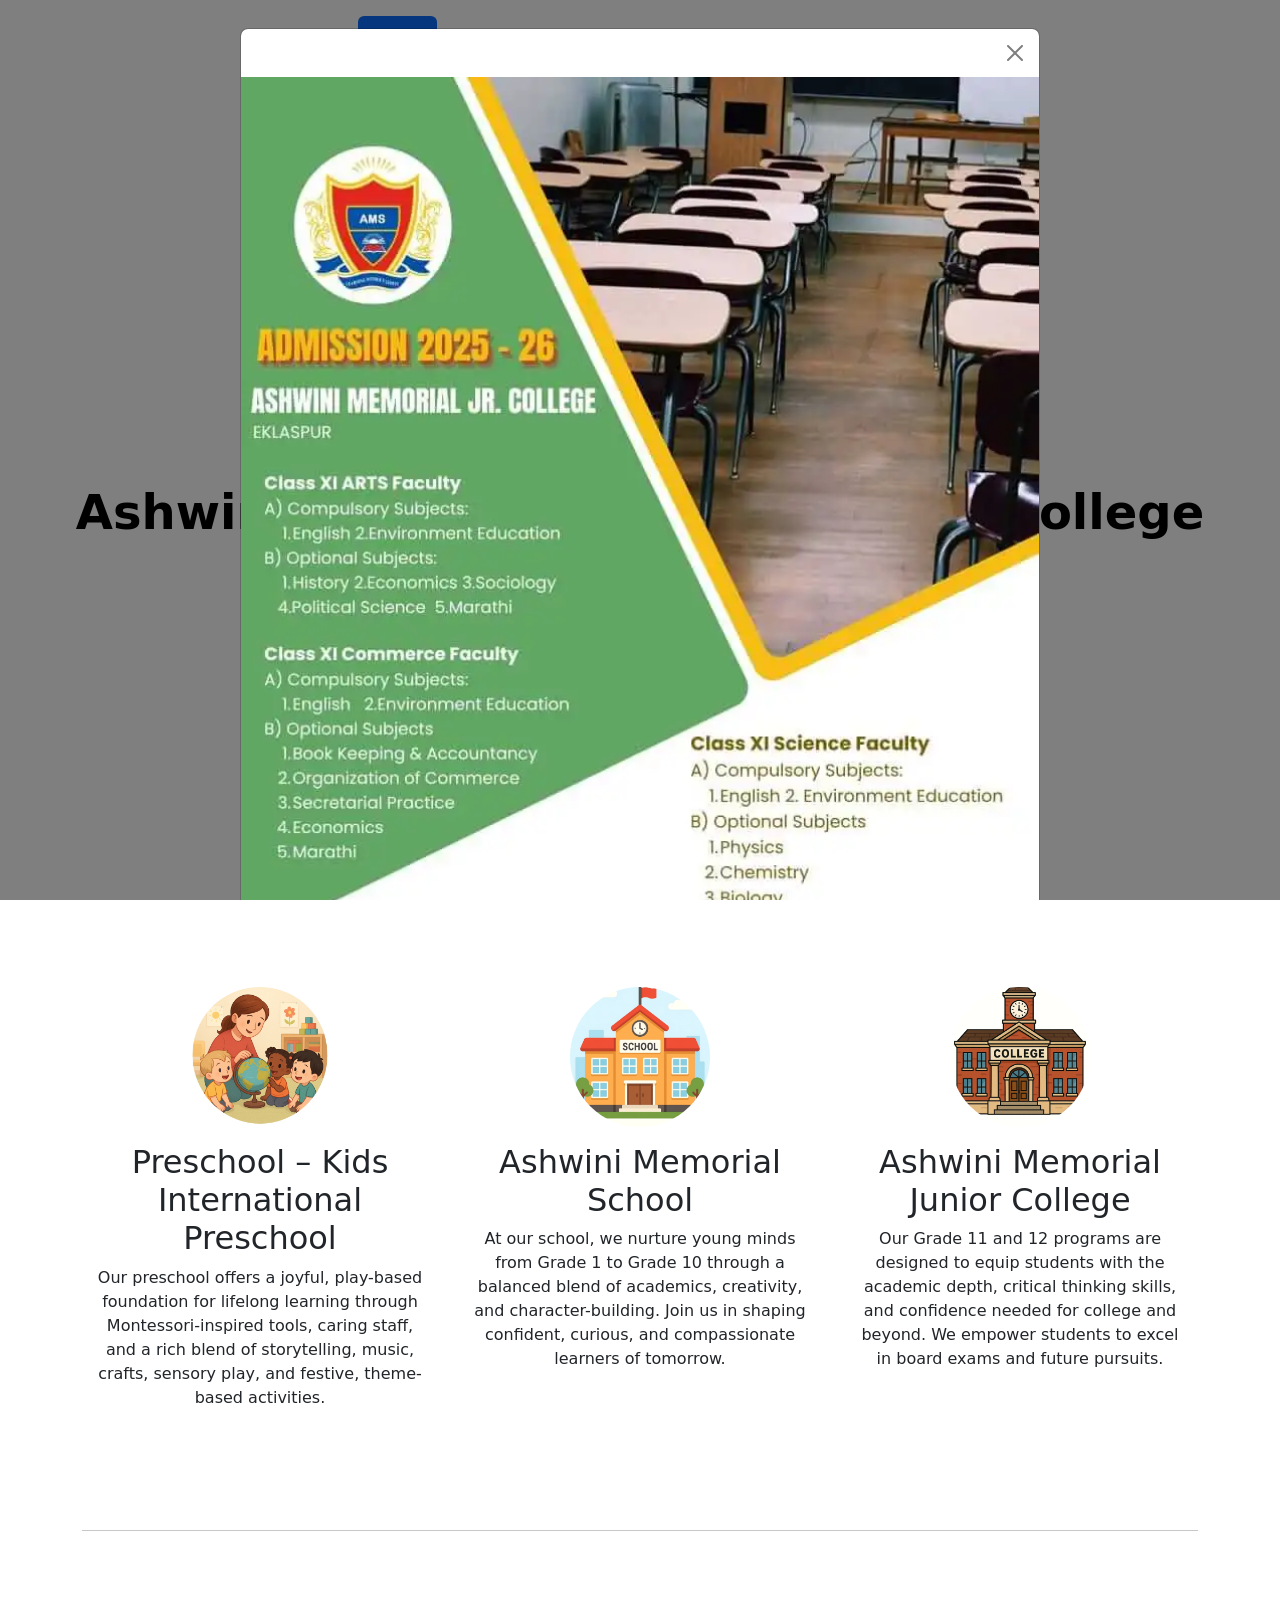
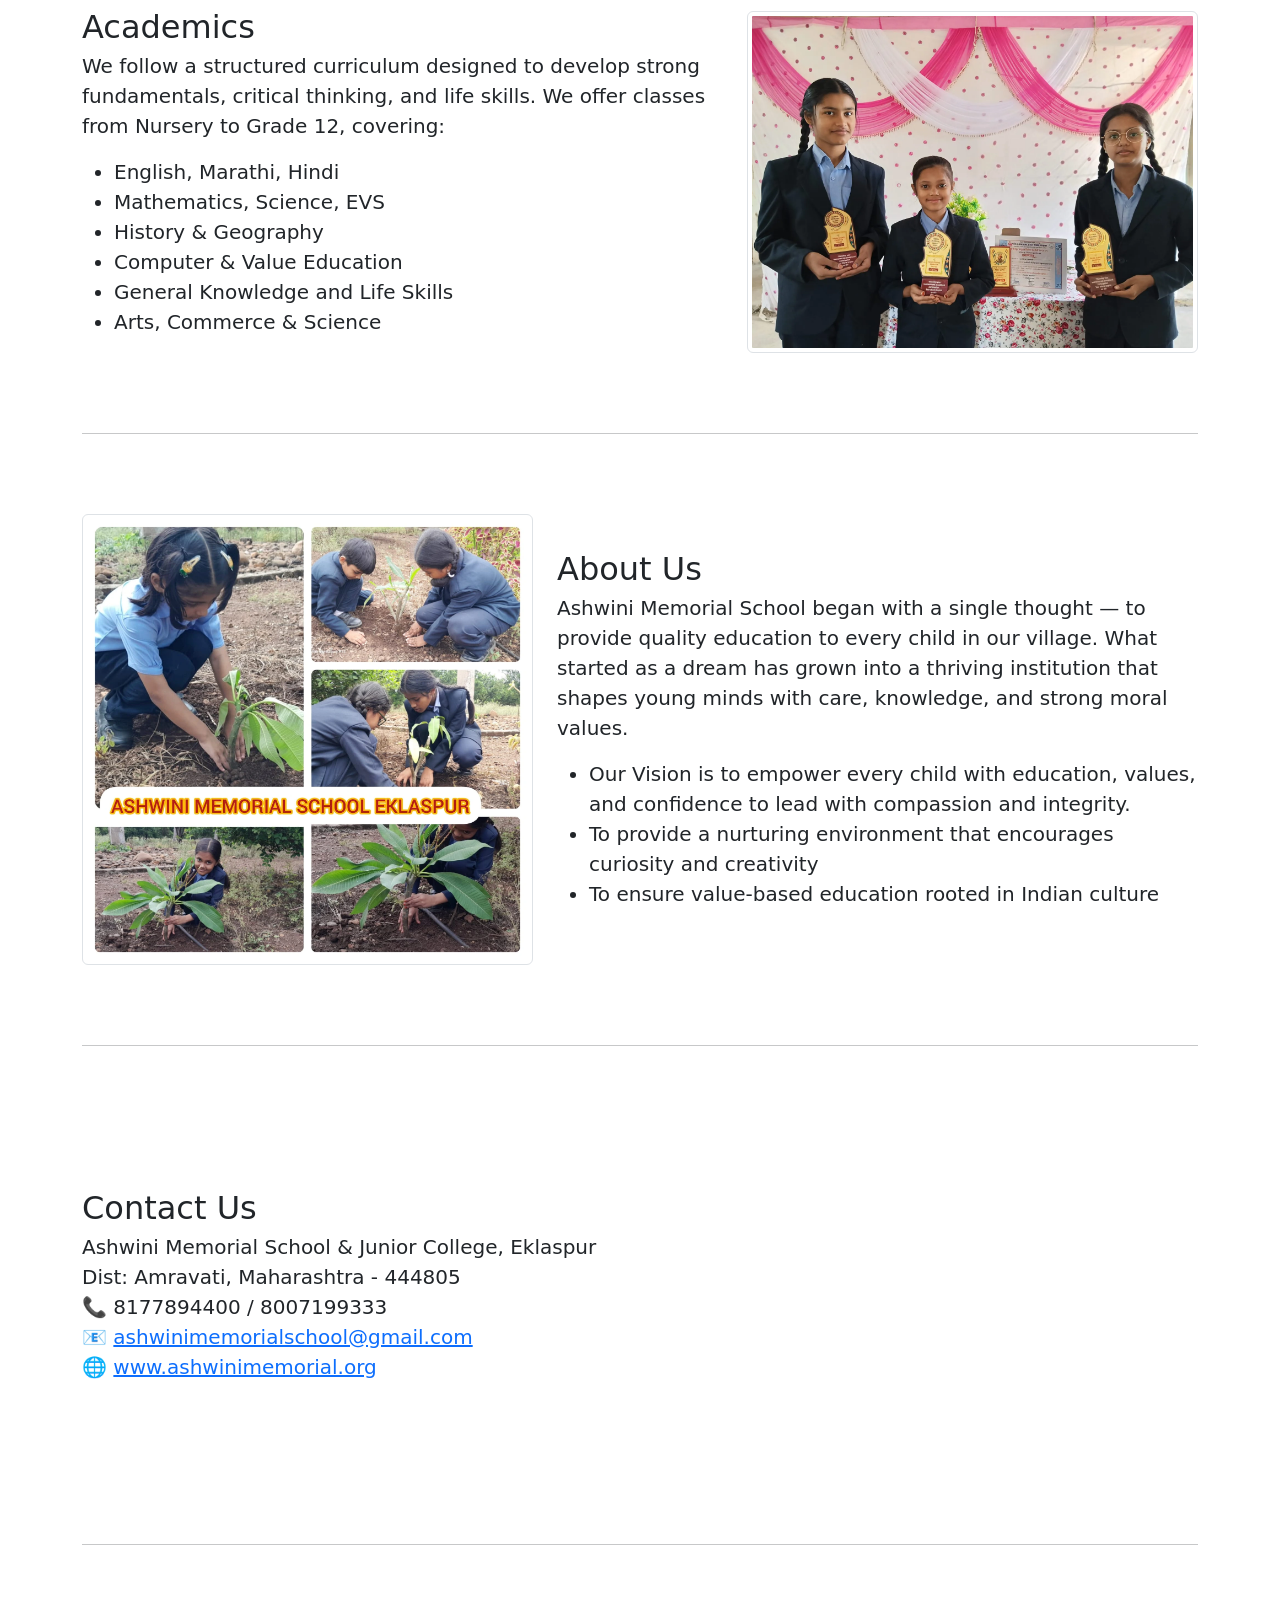
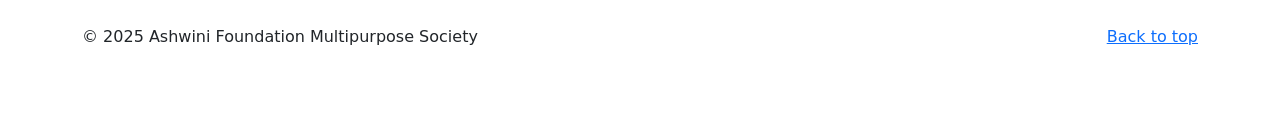
==== index.html @ d4b22db5 "Added images to school and college" ====
<!doctype html>
<html lang="en">

<head>
  <meta charset="utf-8">
  <meta name="viewport" content="width=device-width, initial-scale=1">
  <title>Ashwini Memorial School & Junior College</title>
  <link href="https://cdn.jsdelivr.net/npm/bootstrap@5.3.6/dist/css/bootstrap.min.css" rel="stylesheet"
    integrity="sha384-4Q6Gf2aSP4eDXB8Miphtr37CMZZQ5oXLH2yaXMJ2w8e2ZtHTl7GptT4jmndRuHDT" crossorigin="anonymous">
  <link href="carousel.css" rel="stylesheet">
  <style>
    body {
      padding-top: 0 !important;
    }
  </style>
</head>

<body>
  <div class="container">
    <header class="d-flex justify-content-center py-3">
      <ul class="nav nav-pills">
        <li class="nav-item">
          <a href="#" class="nav-link active" aria-current="page">Home</a>
        </li>
        <li class="nav-item">
          <a href="#programs" class="nav-link">Our Programs</a>
        </li>        
        <li class="nav-item">
          <a href="#academics" class="nav-link">Academics</a>
        </li>
        <li class="nav-item">
          <a href="#aboutus" class="nav-link">About Us</a>
        </li>
        <li class="nav-item">
          <a href="#contact_us" class="nav-link">Contact Us</a>
        </li>
      </ul>
    </header>
  </div>
  <main>
    <div class="px-4 py-5 my-5 text-center">
      <img src="logo.webp" class="rounded-circle mb-3 img-fluid d-none d-md-block mx-auto d-block" style="width: 250px; height: 300px;"
        alt="award winners" loading="lazy">
      <h1 class="display-5 fw-bold text-body-emphasis">Ashwini Memorial School & Junior College</h1>
      <div class="col-lg-6 mx-auto">
        <p class="lead mb-4">
          Ashwini Memorial School is more than just a school, it’s a vision that believes in quality education, personal
          attention, and strong values.
          Located in Eklaspur, we proudly offer English Medium education from Nursery to Grade 12 with transportation
          facilities, caring staff, and a safe, nurturing environment.
        </p>
        <hr class="featurette-divider">
      </div>
    </div>

    <!-- <div id="myCarousel" class="carousel slide mb-6" data-bs-ride="carousel">
      <div class="carousel-indicators">
        <button type="button" data-bs-target="#myCarousel" data-bs-slide-to="0" class="" aria-label="Slide 1">
        </button>

        <button type="button" data-bs-target="#myCarousel" data-bs-slide-to="1" aria-label="Slide 2" class="">
        </button>

        <button type="button" data-bs-target="#myCarousel" data-bs-slide-to="2" aria-label="Slide 3" class="active"
          aria-current="true">
        </button>

      </div>
      <div class="carousel-inner">
        <div class="carousel-item">
          <svg aria-hidden="true" class="bd-placeholder-img " height="100%" preserveAspectRatio="xMidYMid slice"
            width="100%" xmlns="http://www.w3.org/2000/svg">
            <rect width="100%" height="100%" fill="var(--bs-secondary-color)"></rect>
          </svg>
          <div class="container">
            <div class="carousel-caption text-start">
              <h1>Example headline.</h1>
              <p class="opacity-75">Some representative placeholder content for the first slide of the carousel.</p>
              <p><a class="btn btn-lg btn-primary" href="#">Sign up today</a></p>
            </div>
          </div>
        </div>
        <div class="carousel-item">
          <svg aria-hidden="true" class="bd-placeholder-img " height="100%" preserveAspectRatio="xMidYMid slice"
            width="100%" xmlns="http://www.w3.org/2000/svg">
            <rect width="100%" height="100%" fill="var(--bs-secondary-color)"></rect>
          </svg>
          <div class="container">
            <div class="carousel-caption">
              <h1>Another example headline.</h1>
              <p>Some representative placeholder content for the second slide of the carousel.</p>
              <p><a class="btn btn-lg btn-primary" href="#">Learn more</a></p>
            </div>
          </div>
        </div>
        <div class="carousel-item active">
          <svg aria-hidden="true" class="bd-placeholder-img " height="100%" preserveAspectRatio="xMidYMid slice"
            width="100%" xmlns="http://www.w3.org/2000/svg">
            <rect width="100%" height="100%" fill="var(--bs-secondary-color)"></rect>
          </svg>
          <div class="container">
            <div class="carousel-caption text-end">
              <h1>One more for good measure.</h1>
              <p>Some representative placeholder content for the third slide of this carousel.</p>
              <p><a class="btn btn-lg btn-primary" href="#">Browse gallery</a></p>
            </div>
          </div>
        </div>
      </div>
      <button class="carousel-control-prev" type="button" data-bs-target="#myCarousel" data-bs-slide="prev"> <span
          class="carousel-control-prev-icon" aria-hidden="true"></span> <span class="visually-hidden">Previous</span>
      </button> <button class="carousel-control-next" type="button" data-bs-target="#myCarousel" data-bs-slide="next">
        <span class="carousel-control-next-icon" aria-hidden="true"></span> <span class="visually-hidden">Next</span>
      </button>
    </div> -->
    <div class="container marketing" id="programs"> <!-- Three columns of text below the carousel -->
      <div class="row">
        <div class="col-lg-4 col-md-6 mb-4 d-flex flex-column align-items-center">
          <img src="kip_students.webp" alt="Kids International Preschool" class="rounded-circle mb-3 img-fluid"
            style="width: 140px; height: 140px; object-fit: cover;" loading="lazy">
          <h2 class="fw-normal text-center">Preschool – Kids International Preschool</h2>
          <p class="text-center">
          Our preschool offers a joyful, play-based foundation for lifelong learning through Montessori-inspired tools,
          caring staff, and a rich blend of storytelling, music, crafts, sensory play, and festive, theme-based
          activities.
          </p>
          <!-- <p><a class="btn btn-secondary" href="#">View details »</a></p> -->
        </div><!-- /.col-lg-4 -->
        <div class="col-lg-4 col-md-6 mb-4 d-flex flex-column align-items-center"> 
          <img src="kipschool.webp" alt="Kids International Preschool" class="rounded-circle mb-3 img-fluid"
            style="width: 140px; height: 140px; object-fit: cover;" loading="lazy">
          <h2 class="fw-normal">Ashwini Memorial School</h2>
          <p class="text-center">At our school, we nurture young minds from Grade 1 to Grade 10 through a balanced blend of academics, creativity, and character-building. Join us in shaping confident, curious, and compassionate learners of tomorrow.
          </p>
          <!-- <p><a class="btn btn-secondary" href="#">View details »</a></p> -->
        </div><!-- /.col-lg-4 -->
        <div class="col-lg-4 col-md-6 mb-4 d-flex flex-column align-items-center"> 
          <img src="juniorcollege.webp" alt="Kids International Preschool" class="rounded-circle mb-3 img-fluid"
            style="width: 140px; height: 140px; object-fit: cover;" loading="lazy">
          <h2 class="fw-normal">Ashwini Memorial Junior College</h2>
          <p class="text-center">
            Our Grade 11 and 12 programs are designed to equip students with the academic depth, critical thinking skills, and confidence needed for college and beyond. We empower students to excel in board exams and future pursuits.
          </p>
          <!-- <p><a class="btn btn-secondary" href="#">View details »</a></p> -->
        </div><!-- /.col-lg-4 -->
      </div><!-- /.row --> <!-- START THE FEATURETTES -->
      <hr class="featurette-divider">
      <div class="row featurette align-items-center" id="academics">
        <div class="col-md-7">
          <h2 class="fw-normal lh-1">Academics</h2>
          <p class="lead">We follow a structured curriculum designed to develop strong fundamentals, critical thinking,
            and life skills.
            We offer classes from Nursery to Grade 12, covering:
          <ul class="lead">
            <li>English, Marathi, Hindi</li>
            <li>Mathematics, Science, EVS</li>
            <li>History & Geography</li>
            <li>Computer & Value Education</li>
            <li>General Knowledge and Life Skills</li>
            <li>Arts, Commerce & Science</li>
          </ul>
          </p>
        </div>
        <div class="col-md-5">
          <img src="award-winners.webp" class="img-thumbnail" alt="award winners" loading="lazy">
        </div>
      </div>
      <hr class="featurette-divider">
      <div class="row featurette align-items-center" id="aboutus">
        <div class="col-md-7 order-md-2">
          <h2 class="fw-normal lh-1">About Us</h2>
          <p class="lead">Ashwini Memorial School began with a single thought — to provide quality education to every
            child in our village. What started as a dream has grown into a thriving institution that shapes young minds
            with care, knowledge, and strong moral values.
            <br>
          <ul class="lead">
            <li>Our Vision is to empower every child with education, values, and confidence to lead with compassion and
              integrity.</li>
            <li>To provide a nurturing environment that encourages curiosity and creativity</li>
            <li>To ensure value-based education rooted in Indian culture</li>
          </ul>

          </p>
        </div>
        <div class="col-md-5 order-md-1">
          <img src="students.webp" class="img-thumbnail" alt="award winners" loading="lazy">
        </div>
      </div>
      <hr class="featurette-divider"> <!-- /END THE FEATURETTES -->
      <div class="row featurette align-items-center" id="contact_us">
        <div class="col-md-7">
          <h2 class="fw-normal lh-1">Contact Us</h2>
          <p class="lead">Ashwini Memorial School & Junior College, Eklaspur<br>
            Dist: Amravati, Maharashtra - 444805<br>
            📞 8177894400 / 8007199333<br>
            📧 <a href="mailto:ashwinimemorialschool@gmail.com">ashwinimemorialschool@gmail.com</a><br>
            🌐 <a href="https://www.ashwinimemorial.org" target="_blank" rel="noopener">www.ashwinimemorial.org</a><br>
          </p>
        </div>
        <div class="col-md-5">
          <div class="ratio ratio-4x3">
            <iframe
              src="https://www.google.com/maps/embed?pb=!1m17!1m12!1m3!1d1042.8471480042049!2d77.46873426961058!3d21.3306069987747!2m3!1f0!2f0!3f0!3m2!1i1024!2i768!4f13.1!3m2!1m1!2zMjHCsDE5JzUwLjIiTiA3N8KwMjgnMDkuOCJF!5e1!3m2!1sen!2sae!4v1749141943169!5m2!1sen!2sae"
              style="border:0;" allowfullscreen="" loading="lazy" referrerpolicy="no-referrer-when-downgrade"></iframe>
          </div>
        </div>
      </div>
      <hr class="featurette-divider"> <!-- /END THE FEATURETTES -->
    </div>
    <footer class="container">
      <p class="float-end"><a href="#">Back to top</a></p>
      <p>© 2025 Ashwini Foundation Multipurpose Society</p>
    </footer>
  </main>
  <!-- Admission Notice Modal -->
  <div class="modal fade" id="admissionNoticeModal" tabindex="-1" aria-labelledby="admissionNoticeLabel"
    aria-hidden="true">
    <div class="modal-dialog modal-dialog-centered modal-lg">
      <div class="modal-content">
        <div class="modal-header border-0">
          <button type="button" class="btn-close" data-bs-dismiss="modal" aria-label="Close"></button>
        </div>
        <div class="modal-body p-0">
          <img src="notice.webp" alt="Admission Notice" class="img-fluid w-100">
        </div>
      </div>
    </div>
  </div>

  <script>
    window.addEventListener('DOMContentLoaded', () => {
      const modal = new bootstrap.Modal(document.getElementById('admissionNoticeModal'));
      modal.show();
    });
  </script>

  <script src="https://cdn.jsdelivr.net/npm/bootstrap@5.3.6/dist/js/bootstrap.bundle.min.js"
    integrity="sha384-j1CDi7MgGQ12Z7Qab0qlWQ/Qqz24Gc6BM0thvEMVjHnfYGF0rmFCozFSxQBxwHKO"
    crossorigin="anonymous"></script>

  <script>
    document.addEventListener('DOMContentLoaded', function () {
      const navLinks = document.querySelectorAll('.nav-link');
      navLinks.forEach(link => {
        link.addEventListener('click', function () {
          navLinks.forEach(l => l.classList.remove('active'));
          this.classList.add('active');
        });
      });
    });
  </script>
</body>

</html>
---- carousel.css ----
/* GLOBAL STYLES
-------------------------------------------------- */
/* Padding below the footer and lighter body text */

body {
  padding-top: 3rem;
  padding-bottom: 3rem;
  color: rgb(var(--bs-tertiary-color-rgb));
}


/* CUSTOMIZE THE CAROUSEL
-------------------------------------------------- */

/* Carousel base class */
.carousel {
  margin-bottom: 4rem;
}
/* Since positioning the image, we need to help out the caption */
.carousel-caption {
  bottom: 3rem;
  z-index: 10;
}

/* Declare heights because of positioning of img element */
.carousel-item {
  height: 32rem;
}


/* MARKETING CONTENT
-------------------------------------------------- */

/* Center align the text within the three columns below the carousel */
.marketing .col-lg-4 {
  margin-bottom: 1.5rem;
  text-align: center;
}
/* rtl:begin:ignore */
.marketing .col-lg-4 p {
  margin-right: .75rem;
  margin-left: .75rem;
}
/* rtl:end:ignore */


/* Featurettes
------------------------- */

.featurette-divider {
  margin: 5rem 0; /* Space out the Bootstrap <hr> more */
}

/* Thin out the marketing headings */
/* rtl:begin:remove */
.featurette-heading {
  letter-spacing: -.05rem;
}

/* rtl:end:remove */

/* RESPONSIVE CSS
-------------------------------------------------- */

@media (min-width: 40em) {
  /* Bump up size of carousel content */
  .carousel-caption p {
    margin-bottom: 1.25rem;
    font-size: 1.25rem;
    line-height: 1.4;
  }

  .featurette-heading {
    font-size: 50px;
  }
}

@media (min-width: 62em) {
  .featurette-heading {
    margin-top: 7rem;
  }
}
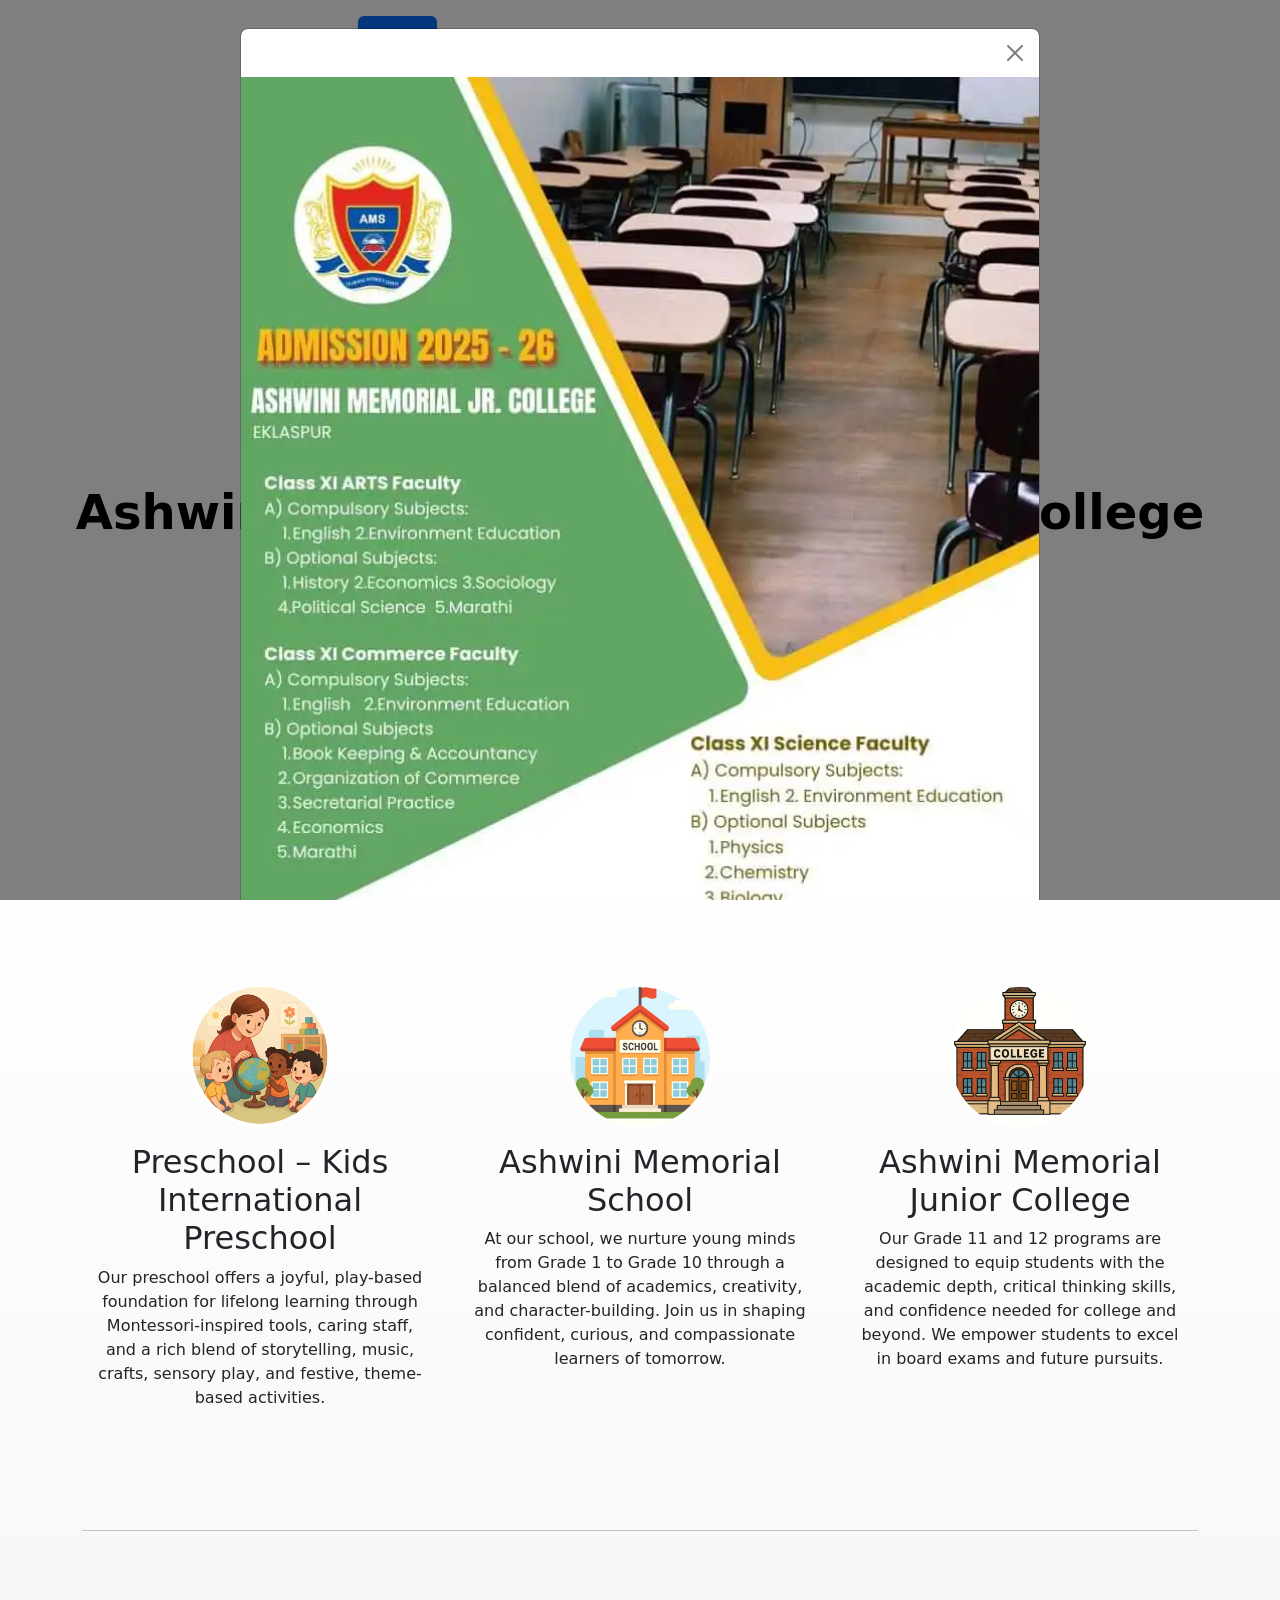
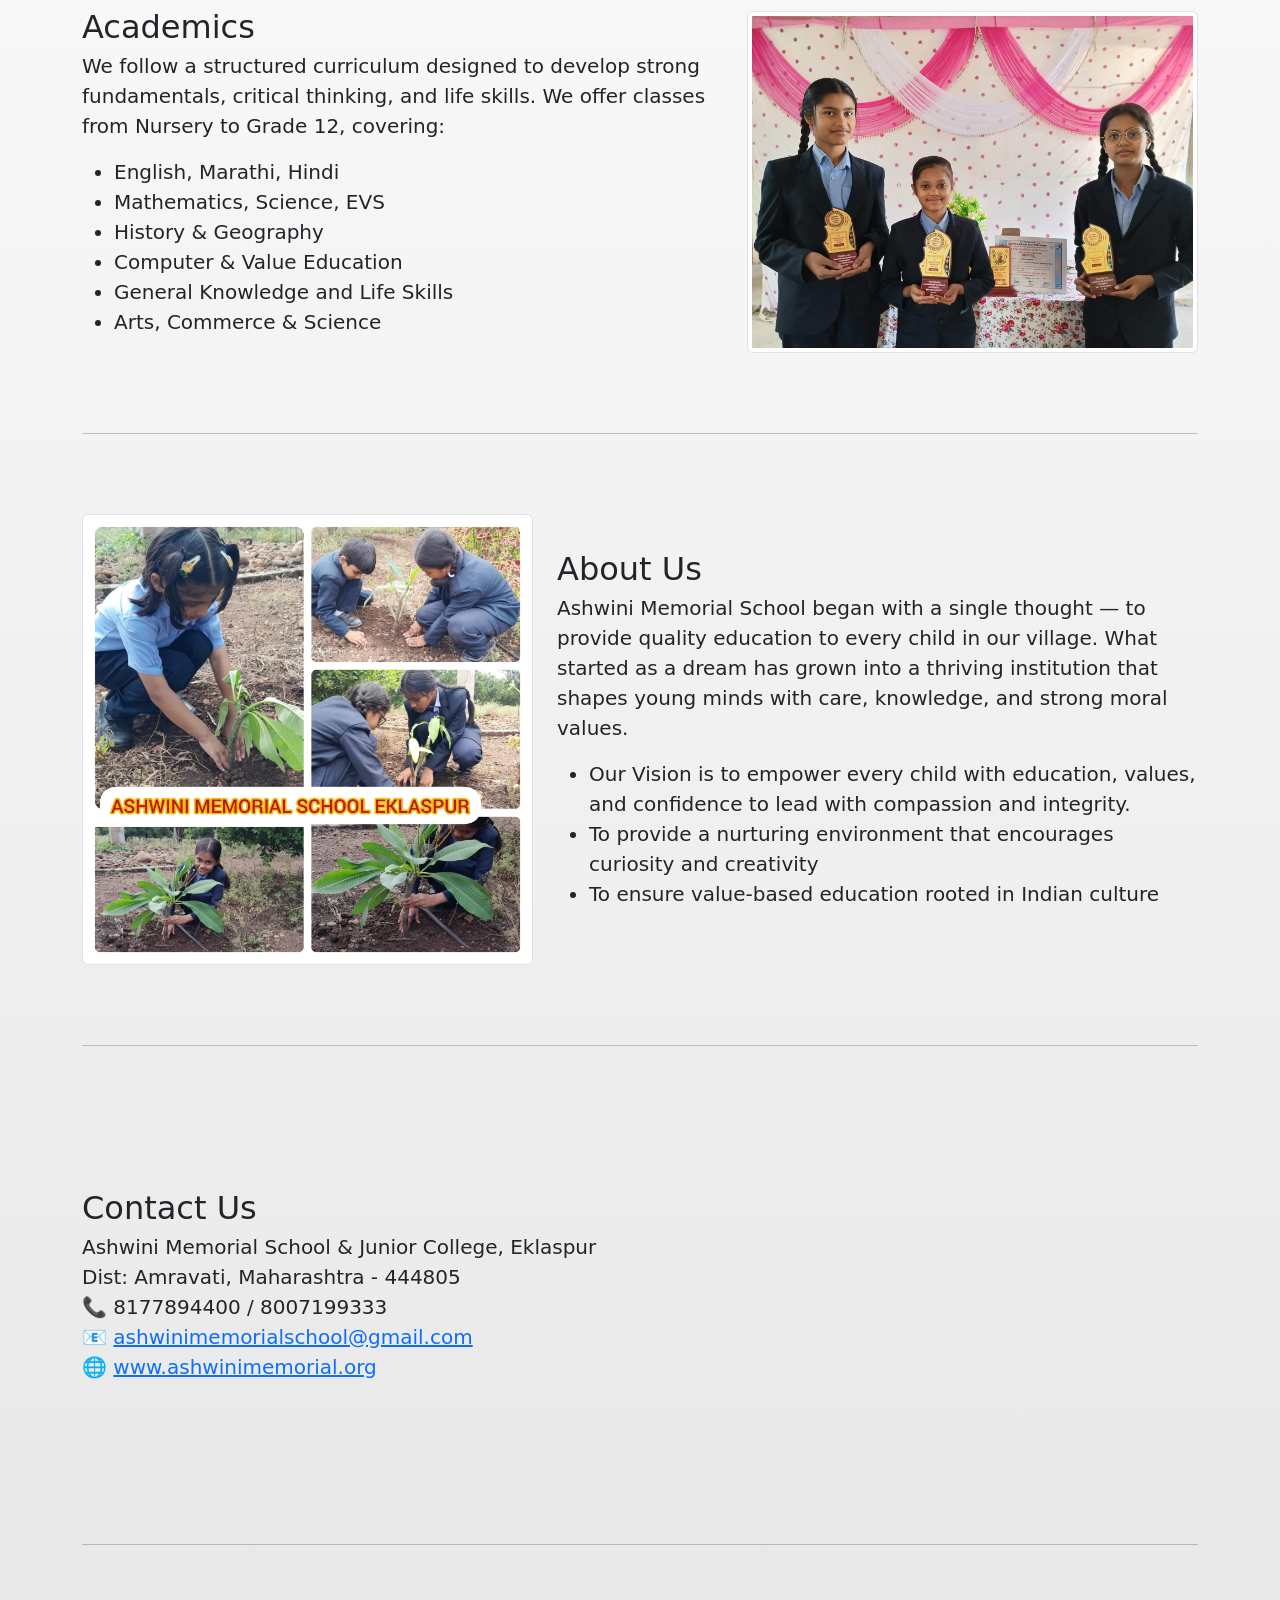
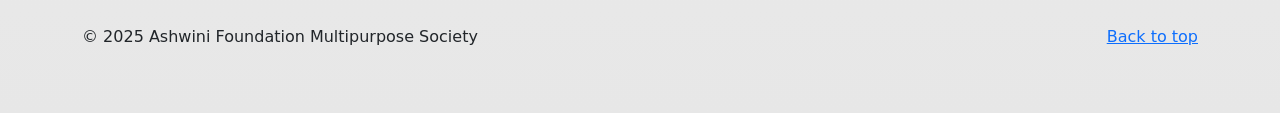
==== commit 27e12847: "Added background color" ====
--- a/index.html
+++ b/index.html
@@ -11,6 +11,7 @@
   <style>
     body {
       padding-top: 0 !important;
+      background: linear-gradient(to bottom, rgba(255, 255, 255, 1) 25%, rgba(231, 231, 231, 1) 100%);
     }
   </style>
 </head>
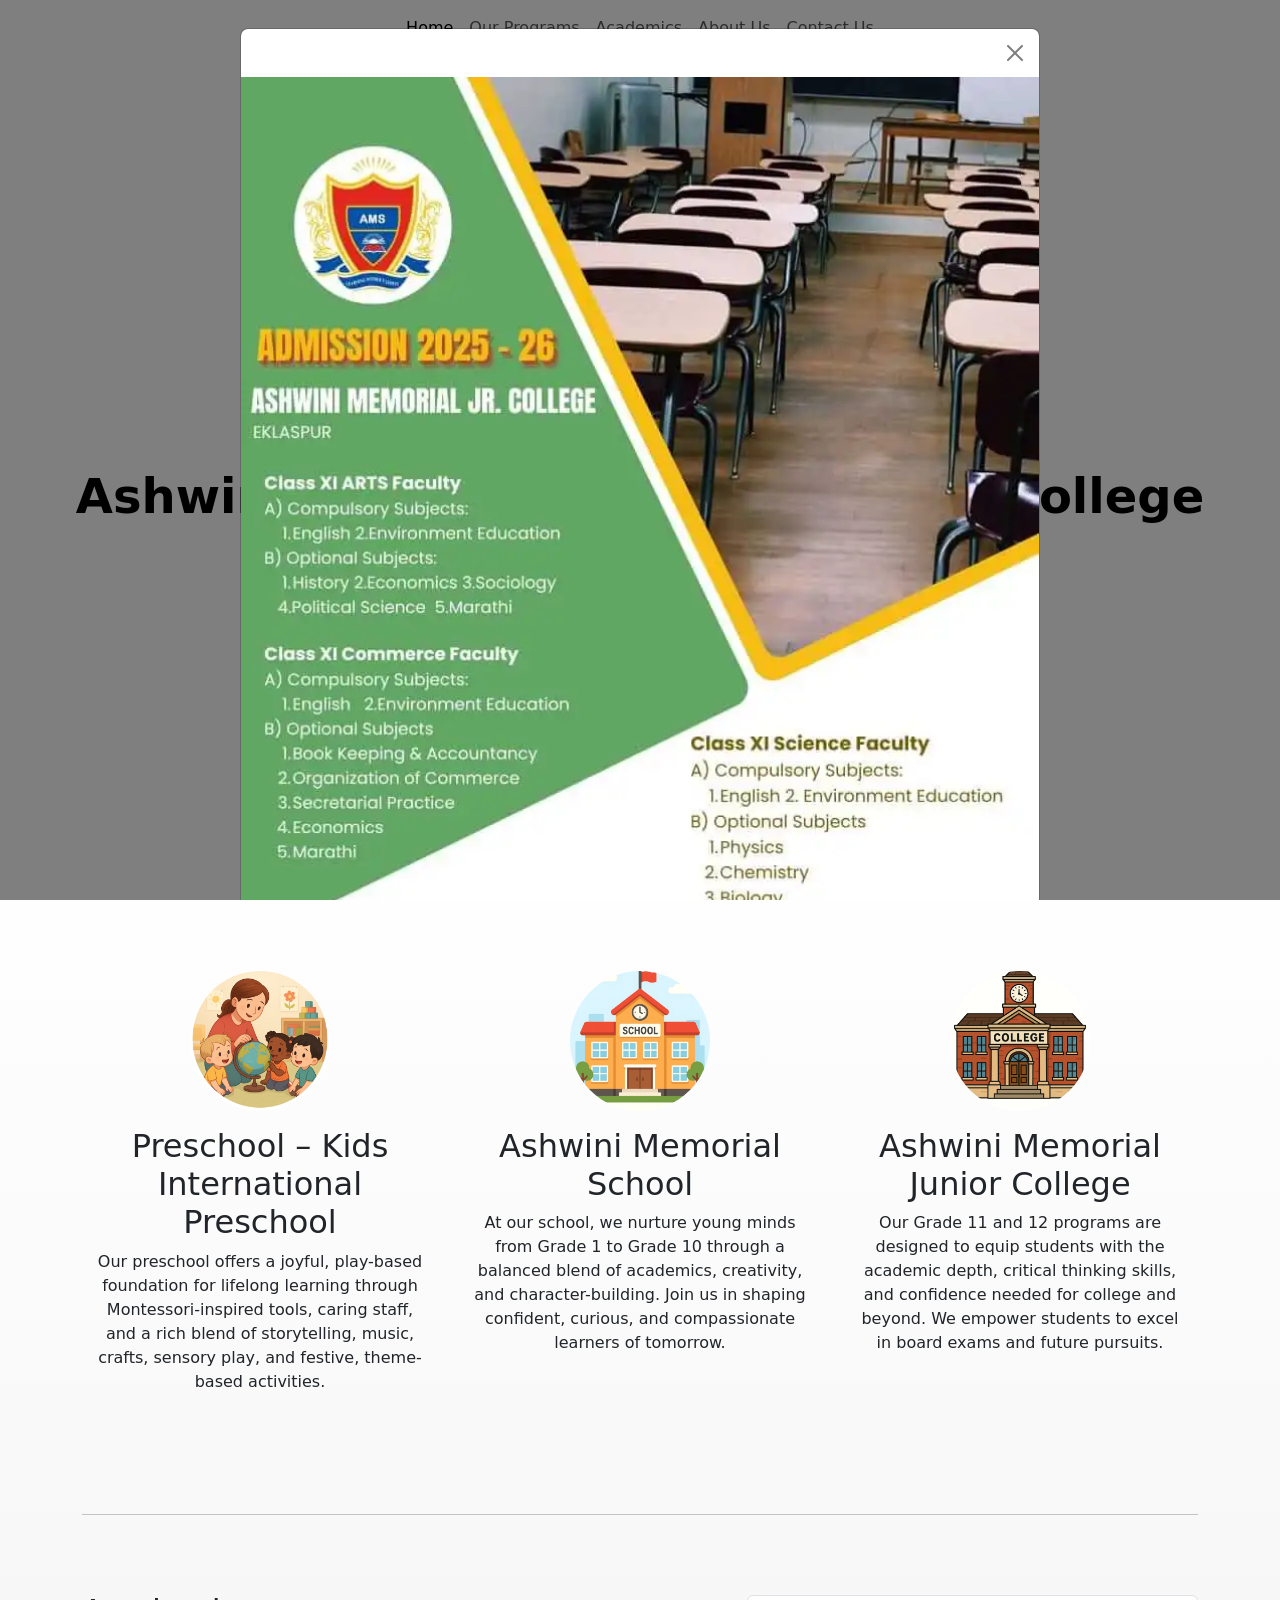
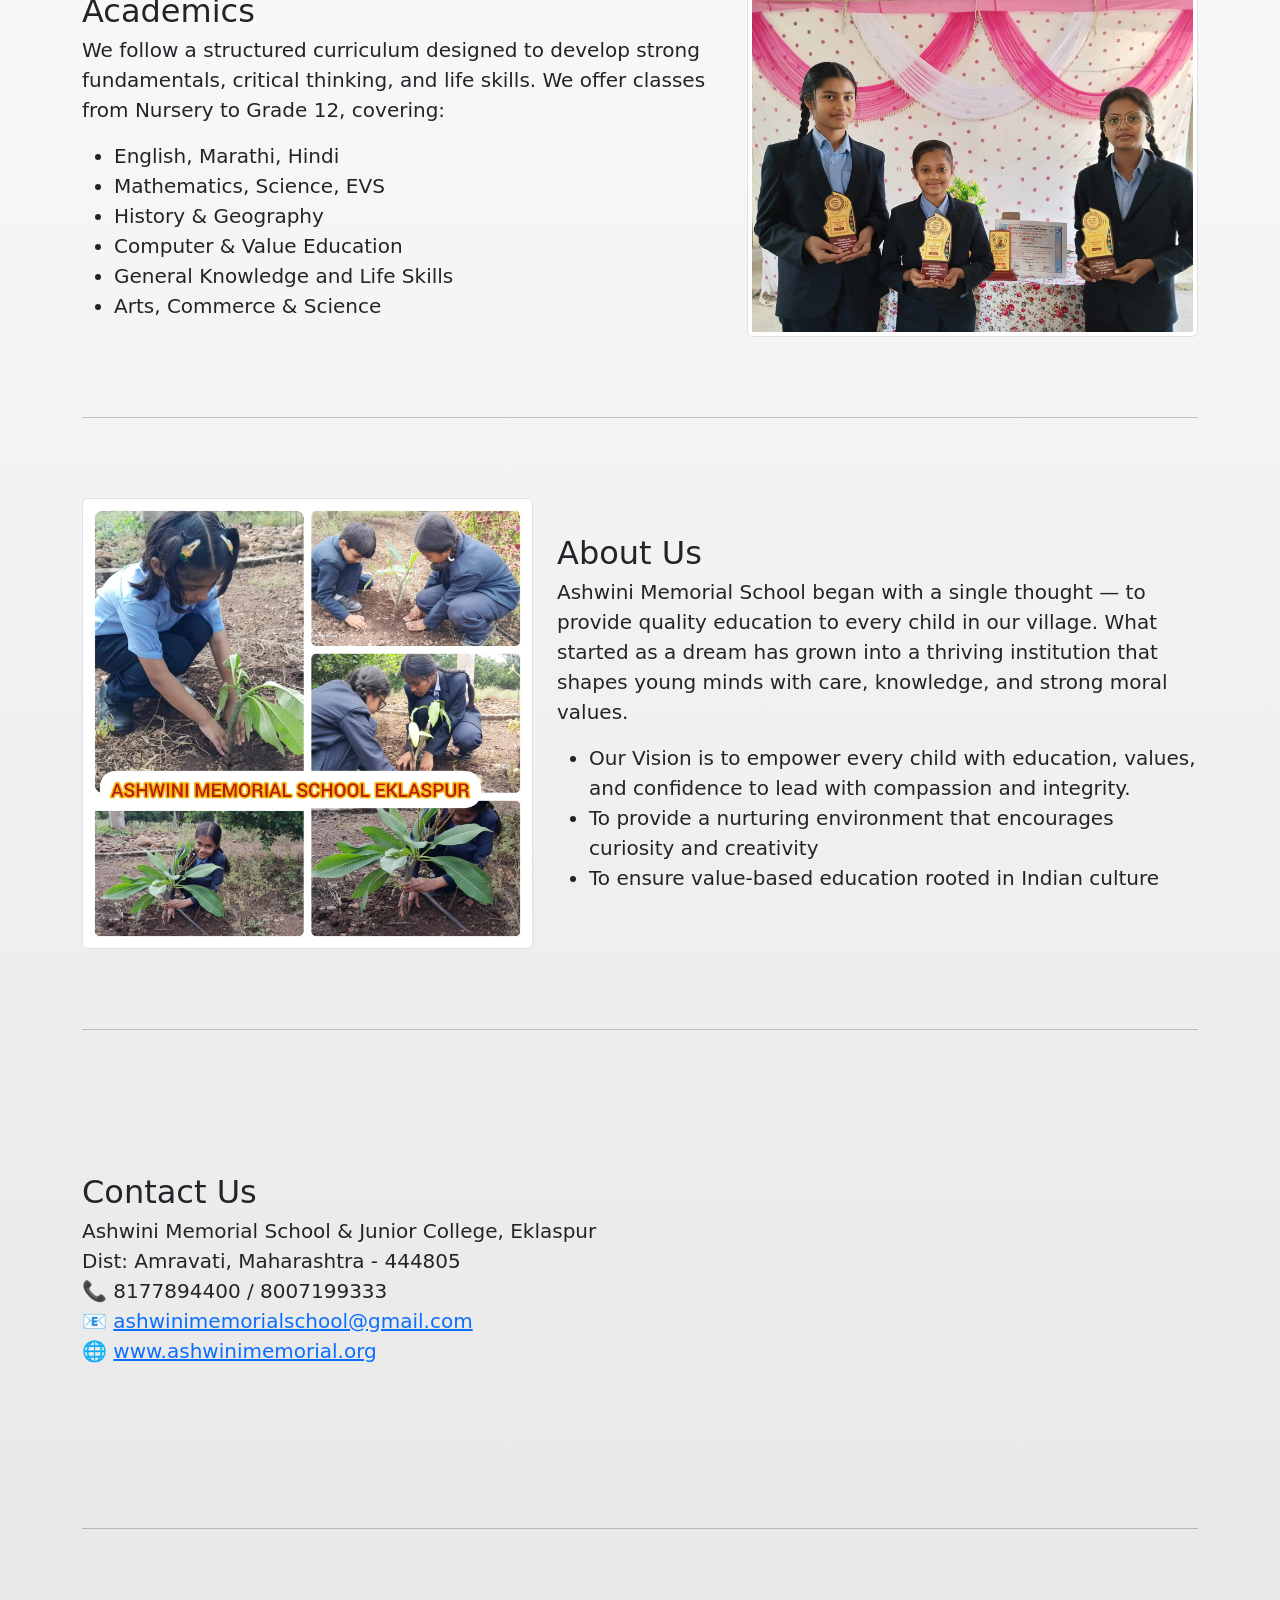
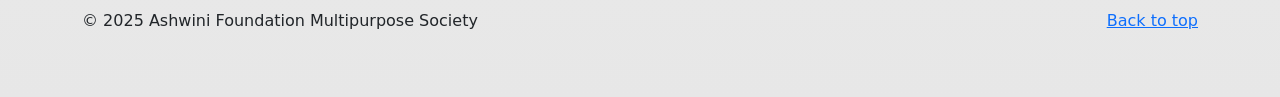
==== commit 2e608634: "Added hamburger menu for small screens." ====
--- a/index.html
+++ b/index.html
@@ -17,31 +17,41 @@
 </head>
 
 <body>
-  <div class="container">
-    <header class="d-flex justify-content-center py-3">
-      <ul class="nav nav-pills">
-        <li class="nav-item">
-          <a href="#" class="nav-link active" aria-current="page">Home</a>
-        </li>
-        <li class="nav-item">
-          <a href="#programs" class="nav-link">Our Programs</a>
-        </li>        
-        <li class="nav-item">
-          <a href="#academics" class="nav-link">Academics</a>
-        </li>
-        <li class="nav-item">
-          <a href="#aboutus" class="nav-link">About Us</a>
-        </li>
-        <li class="nav-item">
-          <a href="#contact_us" class="nav-link">Contact Us</a>
-        </li>
-      </ul>
+  <div class="container" id="home">
+    <header>
+      <nav class="navbar navbar-expand-md navbar-light bg-white">
+        <div class="container">
+          <button class="navbar-toggler" type="button" data-bs-toggle="collapse" data-bs-target="#mainNavbar"
+            aria-controls="mainNavbar" aria-expanded="false" aria-label="Toggle navigation">
+            <span class="navbar-toggler-icon"></span>
+          </button>
+          <div class="collapse navbar-collapse justify-content-center" id="mainNavbar">
+            <ul class="navbar-nav mb-2 mb-md-0">
+              <li class="nav-item">
+                <a href="#" class="nav-link active" aria-current="page">Home</a>
+              </li>
+              <li class="nav-item">
+                <a href="#programs" class="nav-link">Our Programs</a>
+              </li>
+              <li class="nav-item">
+                <a href="#academics" class="nav-link">Academics</a>
+              </li>
+              <li class="nav-item">
+                <a href="#aboutus" class="nav-link">About Us</a>
+              </li>
+              <li class="nav-item">
+                <a href="#contact_us" class="nav-link">Contact Us</a>
+              </li>
+            </ul>
+          </div>
+        </div>
+      </nav>
     </header>
   </div>
   <main>
     <div class="px-4 py-5 my-5 text-center">
-      <img src="logo.webp" class="rounded-circle mb-3 img-fluid d-none d-md-block mx-auto d-block" style="width: 250px; height: 300px;"
-        alt="award winners" loading="lazy">
+      <img src="logo.webp" class="rounded-circle mb-3 img-fluid d-none d-md-block mx-auto d-block"
+        style="width: 250px; height: 300px;" alt="award winners" loading="lazy">
       <h1 class="display-5 fw-bold text-body-emphasis">Ashwini Memorial School & Junior College</h1>
       <div class="col-lg-6 mx-auto">
         <p class="lead mb-4">
@@ -54,66 +64,6 @@
       </div>
     </div>
 
-    <!-- <div id="myCarousel" class="carousel slide mb-6" data-bs-ride="carousel">
-      <div class="carousel-indicators">
-        <button type="button" data-bs-target="#myCarousel" data-bs-slide-to="0" class="" aria-label="Slide 1">
-        </button>
-
-        <button type="button" data-bs-target="#myCarousel" data-bs-slide-to="1" aria-label="Slide 2" class="">
-        </button>
-
-        <button type="button" data-bs-target="#myCarousel" data-bs-slide-to="2" aria-label="Slide 3" class="active"
-          aria-current="true">
-        </button>
-
-      </div>
-      <div class="carousel-inner">
-        <div class="carousel-item">
-          <svg aria-hidden="true" class="bd-placeholder-img " height="100%" preserveAspectRatio="xMidYMid slice"
-            width="100%" xmlns="http://www.w3.org/2000/svg">
-            <rect width="100%" height="100%" fill="var(--bs-secondary-color)"></rect>
-          </svg>
-          <div class="container">
-            <div class="carousel-caption text-start">
-              <h1>Example headline.</h1>
-              <p class="opacity-75">Some representative placeholder content for the first slide of the carousel.</p>
-              <p><a class="btn btn-lg btn-primary" href="#">Sign up today</a></p>
-            </div>
-          </div>
-        </div>
-        <div class="carousel-item">
-          <svg aria-hidden="true" class="bd-placeholder-img " height="100%" preserveAspectRatio="xMidYMid slice"
-            width="100%" xmlns="http://www.w3.org/2000/svg">
-            <rect width="100%" height="100%" fill="var(--bs-secondary-color)"></rect>
-          </svg>
-          <div class="container">
-            <div class="carousel-caption">
-              <h1>Another example headline.</h1>
-              <p>Some representative placeholder content for the second slide of the carousel.</p>
-              <p><a class="btn btn-lg btn-primary" href="#">Learn more</a></p>
-            </div>
-          </div>
-        </div>
-        <div class="carousel-item active">
-          <svg aria-hidden="true" class="bd-placeholder-img " height="100%" preserveAspectRatio="xMidYMid slice"
-            width="100%" xmlns="http://www.w3.org/2000/svg">
-            <rect width="100%" height="100%" fill="var(--bs-secondary-color)"></rect>
-          </svg>
-          <div class="container">
-            <div class="carousel-caption text-end">
-              <h1>One more for good measure.</h1>
-              <p>Some representative placeholder content for the third slide of this carousel.</p>
-              <p><a class="btn btn-lg btn-primary" href="#">Browse gallery</a></p>
-            </div>
-          </div>
-        </div>
-      </div>
-      <button class="carousel-control-prev" type="button" data-bs-target="#myCarousel" data-bs-slide="prev"> <span
-          class="carousel-control-prev-icon" aria-hidden="true"></span> <span class="visually-hidden">Previous</span>
-      </button> <button class="carousel-control-next" type="button" data-bs-target="#myCarousel" data-bs-slide="next">
-        <span class="carousel-control-next-icon" aria-hidden="true"></span> <span class="visually-hidden">Next</span>
-      </button>
-    </div> -->
     <div class="container marketing" id="programs"> <!-- Three columns of text below the carousel -->
       <div class="row">
         <div class="col-lg-4 col-md-6 mb-4 d-flex flex-column align-items-center">
@@ -121,26 +71,31 @@
             style="width: 140px; height: 140px; object-fit: cover;" loading="lazy">
           <h2 class="fw-normal text-center">Preschool – Kids International Preschool</h2>
           <p class="text-center">
-          Our preschool offers a joyful, play-based foundation for lifelong learning through Montessori-inspired tools,
-          caring staff, and a rich blend of storytelling, music, crafts, sensory play, and festive, theme-based
-          activities.
+            Our preschool offers a joyful, play-based foundation for lifelong learning through Montessori-inspired
+            tools,
+            caring staff, and a rich blend of storytelling, music, crafts, sensory play, and festive, theme-based
+            activities.
           </p>
           <!-- <p><a class="btn btn-secondary" href="#">View details »</a></p> -->
         </div><!-- /.col-lg-4 -->
-        <div class="col-lg-4 col-md-6 mb-4 d-flex flex-column align-items-center"> 
+        <div class="col-lg-4 col-md-6 mb-4 d-flex flex-column align-items-center">
           <img src="kipschool.webp" alt="Kids International Preschool" class="rounded-circle mb-3 img-fluid"
             style="width: 140px; height: 140px; object-fit: cover;" loading="lazy">
           <h2 class="fw-normal">Ashwini Memorial School</h2>
-          <p class="text-center">At our school, we nurture young minds from Grade 1 to Grade 10 through a balanced blend of academics, creativity, and character-building. Join us in shaping confident, curious, and compassionate learners of tomorrow.
+          <p class="text-center">At our school, we nurture young minds from Grade 1 to Grade 10 through a balanced blend
+            of academics, creativity, and character-building. Join us in shaping confident, curious, and compassionate
+            learners of tomorrow.
           </p>
           <!-- <p><a class="btn btn-secondary" href="#">View details »</a></p> -->
         </div><!-- /.col-lg-4 -->
-        <div class="col-lg-4 col-md-6 mb-4 d-flex flex-column align-items-center"> 
+        <div class="col-lg-4 col-md-6 mb-4 d-flex flex-column align-items-center">
           <img src="juniorcollege.webp" alt="Kids International Preschool" class="rounded-circle mb-3 img-fluid"
             style="width: 140px; height: 140px; object-fit: cover;" loading="lazy">
           <h2 class="fw-normal">Ashwini Memorial Junior College</h2>
           <p class="text-center">
-            Our Grade 11 and 12 programs are designed to equip students with the academic depth, critical thinking skills, and confidence needed for college and beyond. We empower students to excel in board exams and future pursuits.
+            Our Grade 11 and 12 programs are designed to equip students with the academic depth, critical thinking
+            skills, and confidence needed for college and beyond. We empower students to excel in board exams and future
+            pursuits.
           </p>
           <!-- <p><a class="btn btn-secondary" href="#">View details »</a></p> -->
         </div><!-- /.col-lg-4 -->
@@ -209,7 +164,7 @@
       <hr class="featurette-divider"> <!-- /END THE FEATURETTES -->
     </div>
     <footer class="container">
-      <p class="float-end"><a href="#">Back to top</a></p>
+      <p class="float-end"><a href="#home">Back to top</a></p>
       <p>© 2025 Ashwini Foundation Multipurpose Society</p>
     </footer>
   </main>
@@ -239,17 +194,27 @@
     integrity="sha384-j1CDi7MgGQ12Z7Qab0qlWQ/Qqz24Gc6BM0thvEMVjHnfYGF0rmFCozFSxQBxwHKO"
     crossorigin="anonymous"></script>
 
-  <script>
-    document.addEventListener('DOMContentLoaded', function () {
-      const navLinks = document.querySelectorAll('.nav-link');
-      navLinks.forEach(link => {
-        link.addEventListener('click', function () {
-          navLinks.forEach(l => l.classList.remove('active'));
-          this.classList.add('active');
-        });
+<script>
+  document.addEventListener('DOMContentLoaded', function () {
+    const navLinks = document.querySelectorAll('.nav-link');
+    navLinks.forEach(link => {
+      link.addEventListener('click', function () {
+        navLinks.forEach(l => l.classList.remove('active'));
+        this.classList.add('active');
       });
     });
-  </script>
+
+    // Back to top activates Home link
+    const backToTop = document.getElementById('backToTop');
+    const homeLink = Array.from(navLinks).find(link => link.getAttribute('href') === '#' || link.getAttribute('href') === '#home');
+    if (backToTop && homeLink) {
+      backToTop.addEventListener('click', function () {
+        navLinks.forEach(l => l.classList.remove('active'));
+        homeLink.classList.add('active');
+      });
+    }
+  });
+</script>
 </body>
 
 </html>
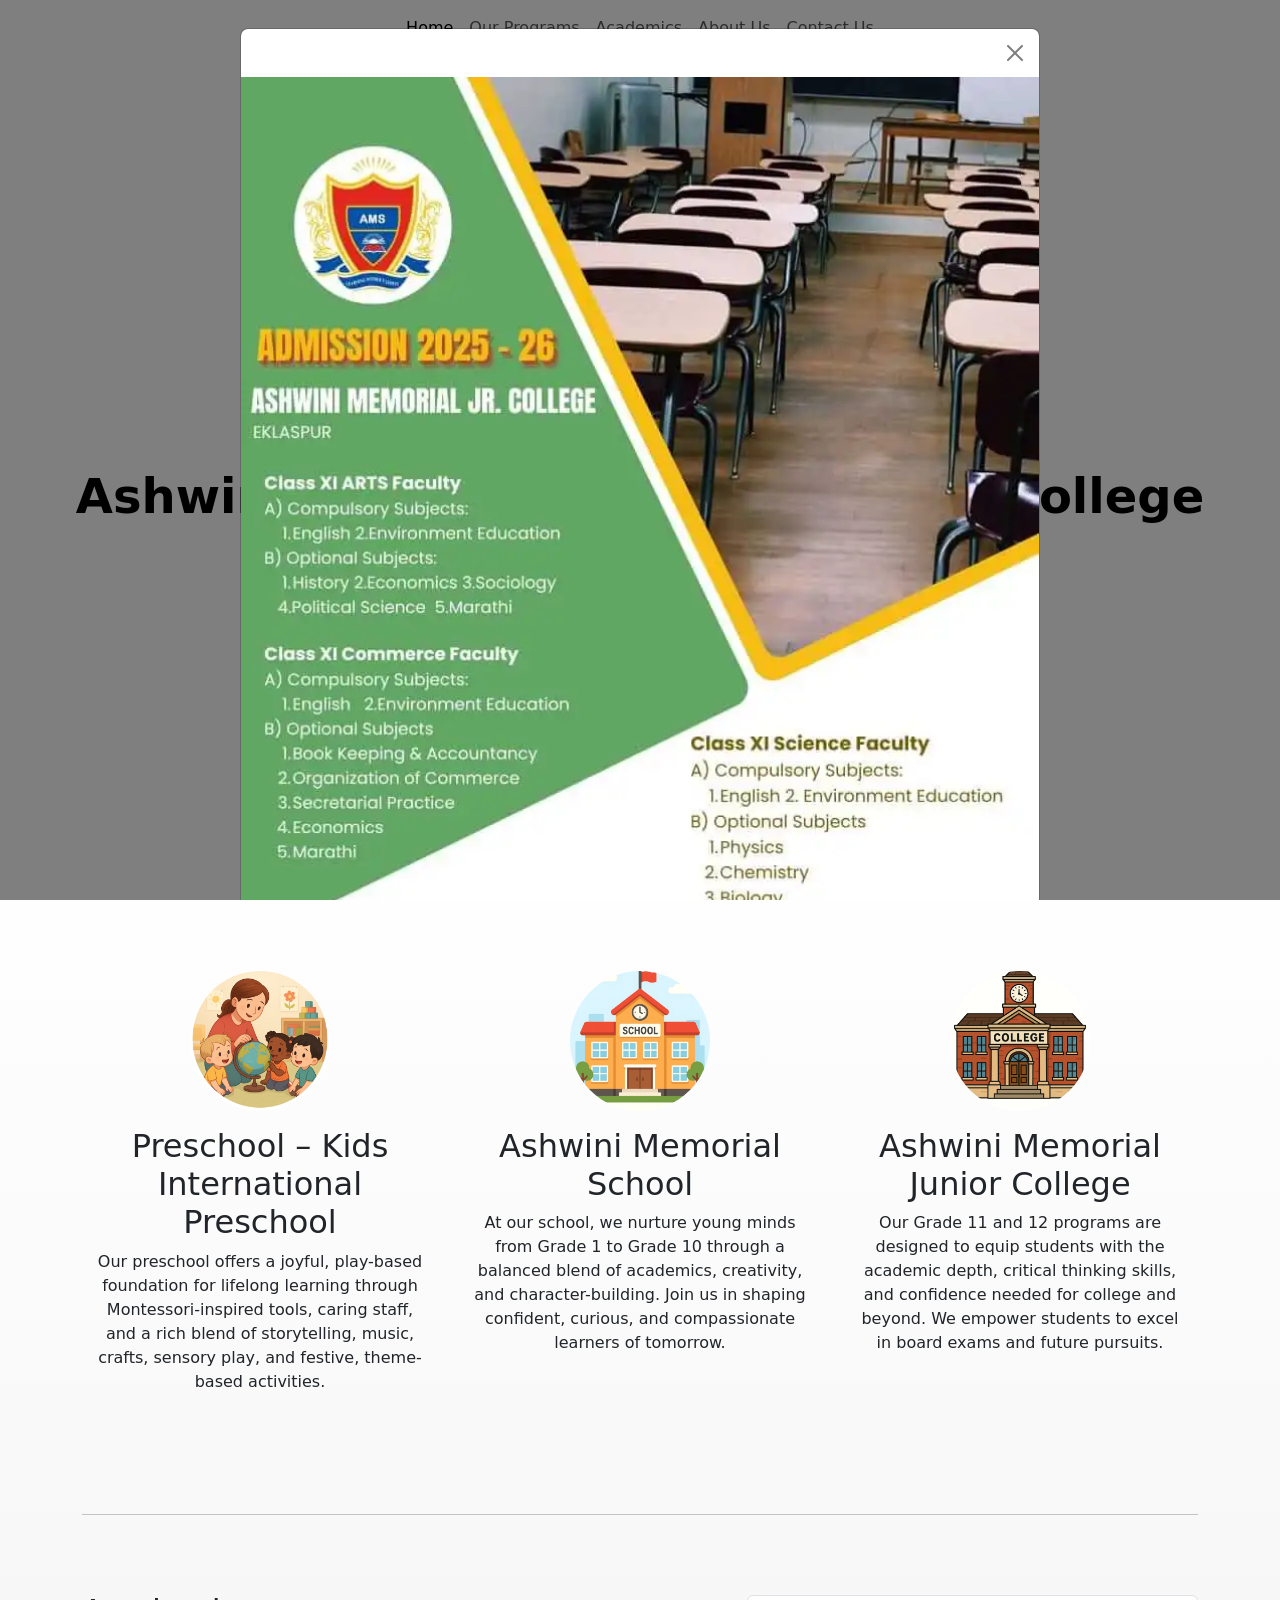
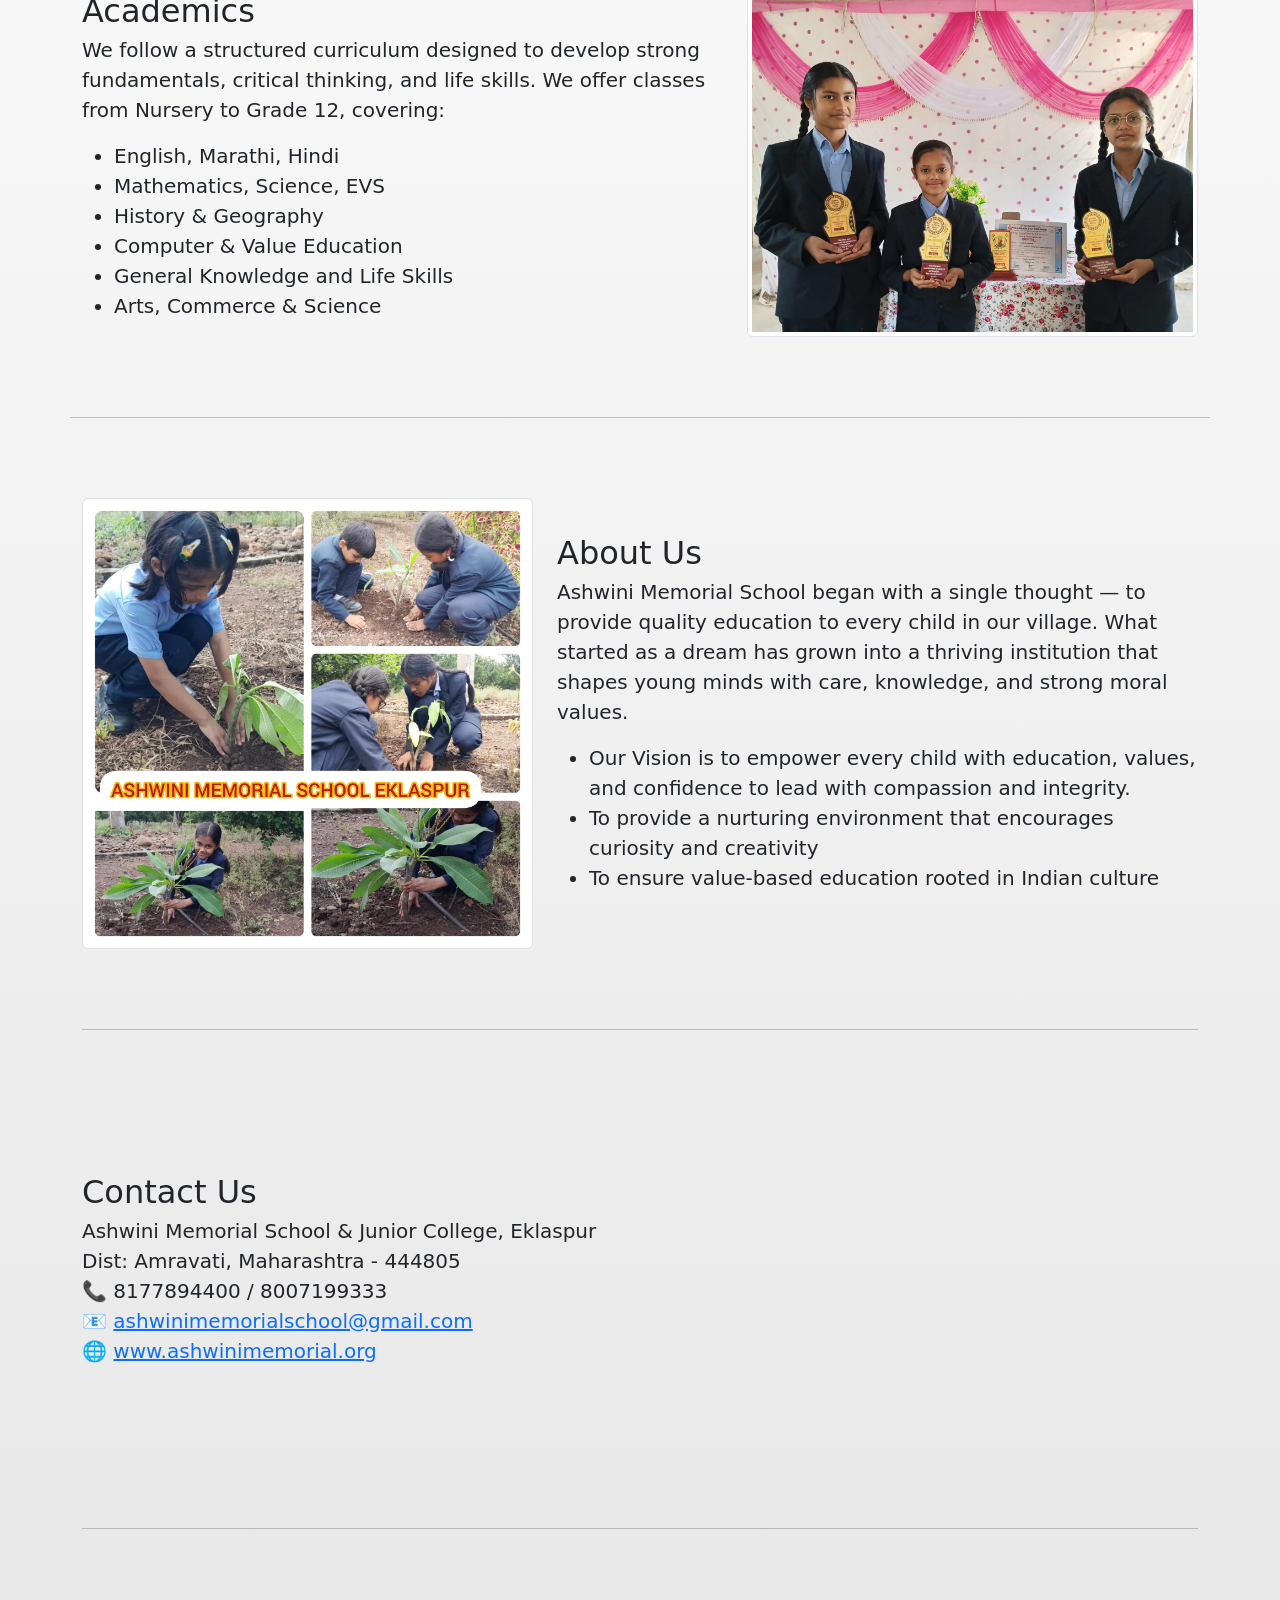
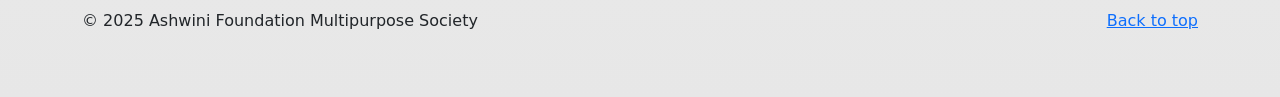
==== commit 9f845f1d: "Added Sticky Navbar" ====
--- a/index.html
+++ b/index.html
@@ -16,38 +16,34 @@
   </style>
 </head>
 
-<body>
-  <div class="container" id="home">
-    <header>
-      <nav class="navbar navbar-expand-md navbar-light bg-white">
-        <div class="container">
-          <button class="navbar-toggler" type="button" data-bs-toggle="collapse" data-bs-target="#mainNavbar"
-            aria-controls="mainNavbar" aria-expanded="false" aria-label="Toggle navigation">
-            <span class="navbar-toggler-icon"></span>
-          </button>
-          <div class="collapse navbar-collapse justify-content-center" id="mainNavbar">
-            <ul class="navbar-nav mb-2 mb-md-0">
-              <li class="nav-item">
-                <a href="#" class="nav-link active" aria-current="page">Home</a>
-              </li>
-              <li class="nav-item">
-                <a href="#programs" class="nav-link">Our Programs</a>
-              </li>
-              <li class="nav-item">
-                <a href="#academics" class="nav-link">Academics</a>
-              </li>
-              <li class="nav-item">
-                <a href="#aboutus" class="nav-link">About Us</a>
-              </li>
-              <li class="nav-item">
-                <a href="#contact_us" class="nav-link">Contact Us</a>
-              </li>
-            </ul>
-          </div>
-        </div>
-      </nav>
-    </header>
-  </div>
+<body id="home">
+  <nav class="navbar navbar-expand-md navbar-light bg-white sticky-top">
+    <div class="container">
+      <button class="navbar-toggler" type="button" data-bs-toggle="collapse" data-bs-target="#mainNavbar"
+        aria-controls="mainNavbar" aria-expanded="false" aria-label="Toggle navigation">
+        <span class="navbar-toggler-icon"></span>
+      </button>
+      <div class="collapse navbar-collapse justify-content-center" id="mainNavbar">
+        <ul class="navbar-nav mb-2 mb-md-0">
+          <li class="nav-item">
+            <a href="#home" class="nav-link active" aria-current="page">Home</a>
+          </li>
+          <li class="nav-item">
+            <a href="#programs" class="nav-link">Our Programs</a>
+          </li>
+          <li class="nav-item">
+            <a href="#academics" class="nav-link">Academics</a>
+          </li>
+          <li class="nav-item">
+            <a href="#aboutus" class="nav-link">About Us</a>
+          </li>
+          <li class="nav-item">
+            <a href="#contact_us" class="nav-link">Contact Us</a>
+          </li>
+        </ul>
+      </div>
+    </div>
+  </nav>
   <main>
     <div class="px-4 py-5 my-5 text-center">
       <img src="logo.webp" class="rounded-circle mb-3 img-fluid d-none d-md-block mx-auto d-block"
@@ -60,11 +56,11 @@
           Located in Eklaspur, we proudly offer English Medium education from Nursery to Grade 12 with transportation
           facilities, caring staff, and a safe, nurturing environment.
         </p>
-        <hr class="featurette-divider">
-      </div>
-    </div>
-
-    <div class="container marketing" id="programs"> <!-- Three columns of text below the carousel -->
+        <hr class="featurette-divider" id="programs">
+      </div>
+    </div>
+
+    <div class="container marketing mt-5" > <!-- Three columns of text below the carousel -->
       <div class="row">
         <div class="col-lg-4 col-md-6 mb-4 d-flex flex-column align-items-center">
           <img src="kip_students.webp" alt="Kids International Preschool" class="rounded-circle mb-3 img-fluid"
@@ -100,8 +96,8 @@
           <!-- <p><a class="btn btn-secondary" href="#">View details »</a></p> -->
         </div><!-- /.col-lg-4 -->
       </div><!-- /.row --> <!-- START THE FEATURETTES -->
-      <hr class="featurette-divider">
-      <div class="row featurette align-items-center" id="academics">
+      <hr class="featurette-divider" id="academics">
+      <div class="row featurette align-items-center" >
         <div class="col-md-7">
           <h2 class="fw-normal lh-1">Academics</h2>
           <p class="lead">We follow a structured curriculum designed to develop strong fundamentals, critical thinking,
@@ -120,9 +116,10 @@
         <div class="col-md-5">
           <img src="award-winners.webp" class="img-thumbnail" alt="award winners" loading="lazy">
         </div>
-      </div>
-      <hr class="featurette-divider">
-      <div class="row featurette align-items-center" id="aboutus">
+        <hr class="featurette-divider" id="aboutus">
+      </div>
+      
+      <div class="row featurette align-items-center" >
         <div class="col-md-7 order-md-2">
           <h2 class="fw-normal lh-1">About Us</h2>
           <p class="lead">Ashwini Memorial School began with a single thought — to provide quality education to every
@@ -194,27 +191,27 @@
     integrity="sha384-j1CDi7MgGQ12Z7Qab0qlWQ/Qqz24Gc6BM0thvEMVjHnfYGF0rmFCozFSxQBxwHKO"
     crossorigin="anonymous"></script>
 
-<script>
-  document.addEventListener('DOMContentLoaded', function () {
-    const navLinks = document.querySelectorAll('.nav-link');
-    navLinks.forEach(link => {
-      link.addEventListener('click', function () {
-        navLinks.forEach(l => l.classList.remove('active'));
-        this.classList.add('active');
+  <script>
+    document.addEventListener('DOMContentLoaded', function () {
+      const navLinks = document.querySelectorAll('.nav-link');
+      navLinks.forEach(link => {
+        link.addEventListener('click', function () {
+          navLinks.forEach(l => l.classList.remove('active'));
+          this.classList.add('active');
+        });
       });
+
+      // Back to top activates Home link
+      const backToTop = document.getElementById('backToTop');
+      const homeLink = Array.from(navLinks).find(link => link.getAttribute('href') === '#' || link.getAttribute('href') === '#home');
+      if (backToTop && homeLink) {
+        backToTop.addEventListener('click', function () {
+          navLinks.forEach(l => l.classList.remove('active'));
+          homeLink.classList.add('active');
+        });
+      }
     });
-
-    // Back to top activates Home link
-    const backToTop = document.getElementById('backToTop');
-    const homeLink = Array.from(navLinks).find(link => link.getAttribute('href') === '#' || link.getAttribute('href') === '#home');
-    if (backToTop && homeLink) {
-      backToTop.addEventListener('click', function () {
-        navLinks.forEach(l => l.classList.remove('active'));
-        homeLink.classList.add('active');
-      });
-    }
-  });
-</script>
+  </script>
 </body>
 
 </html>
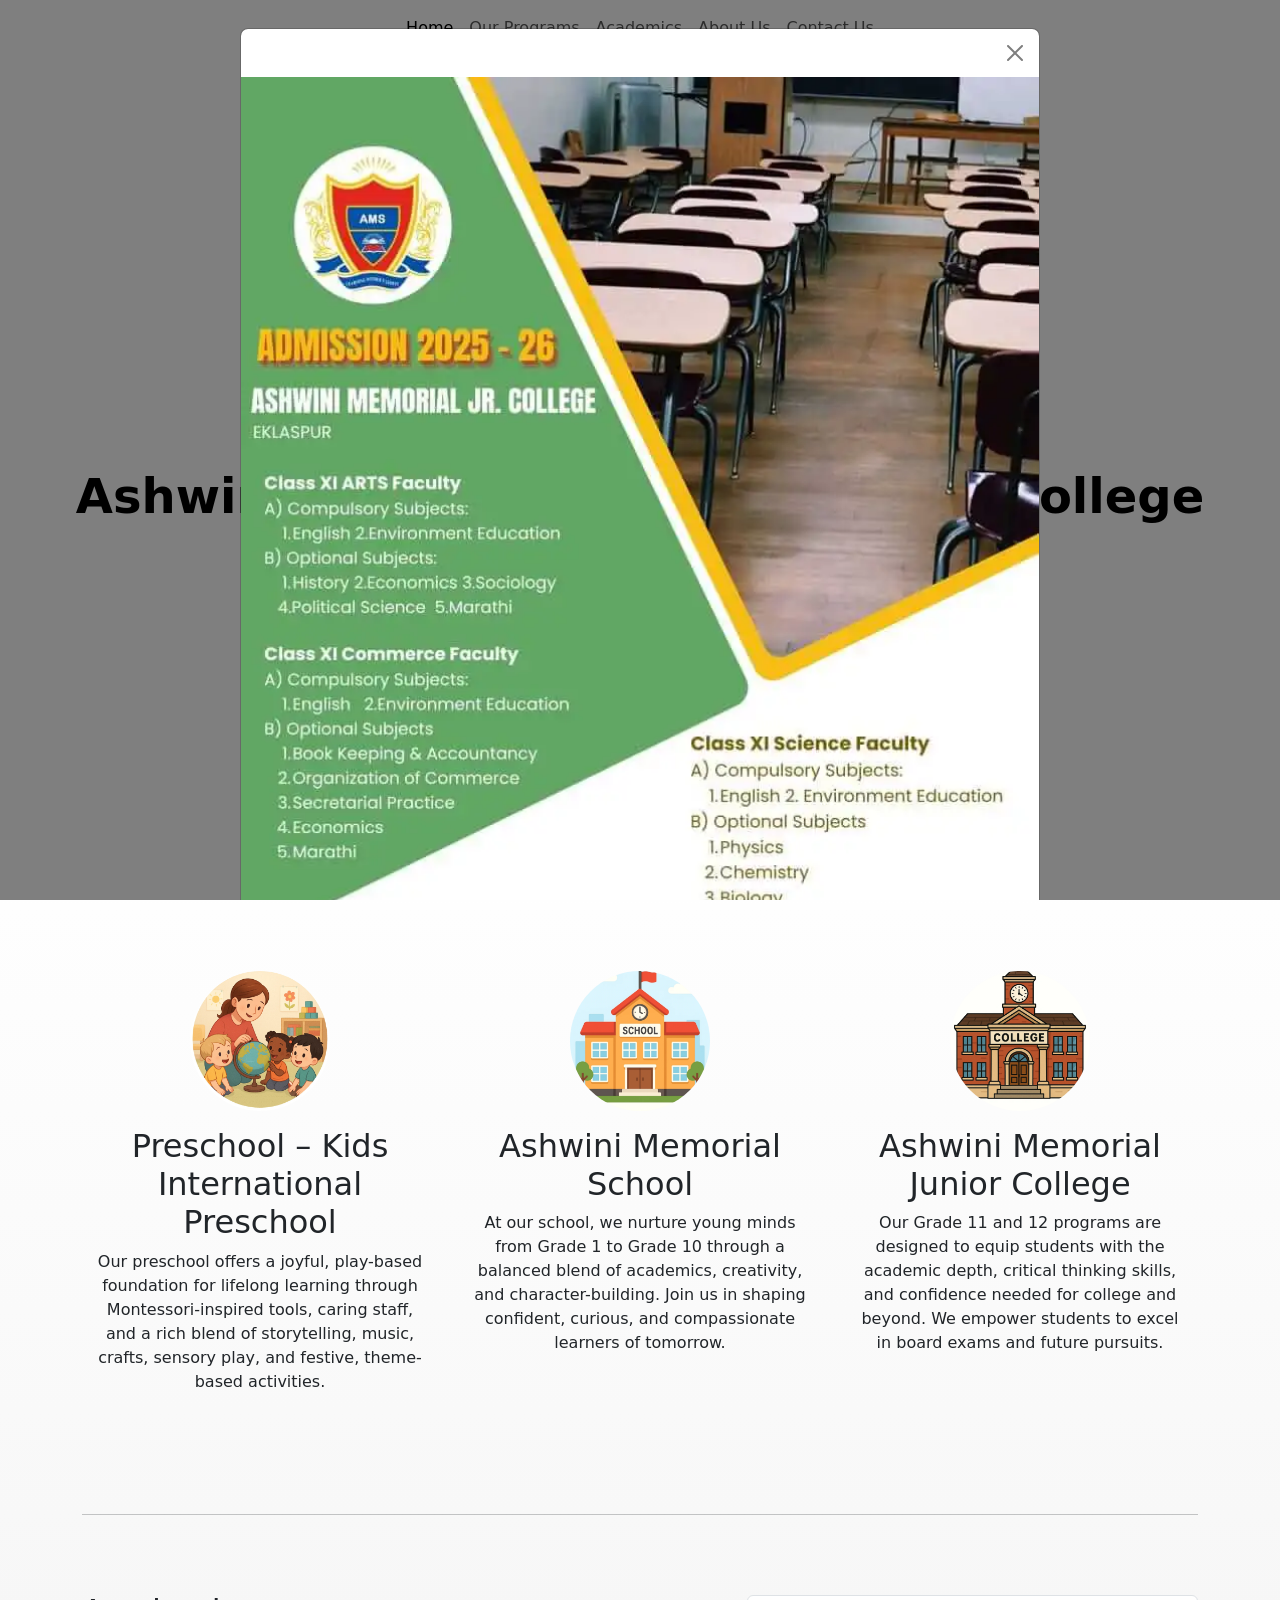
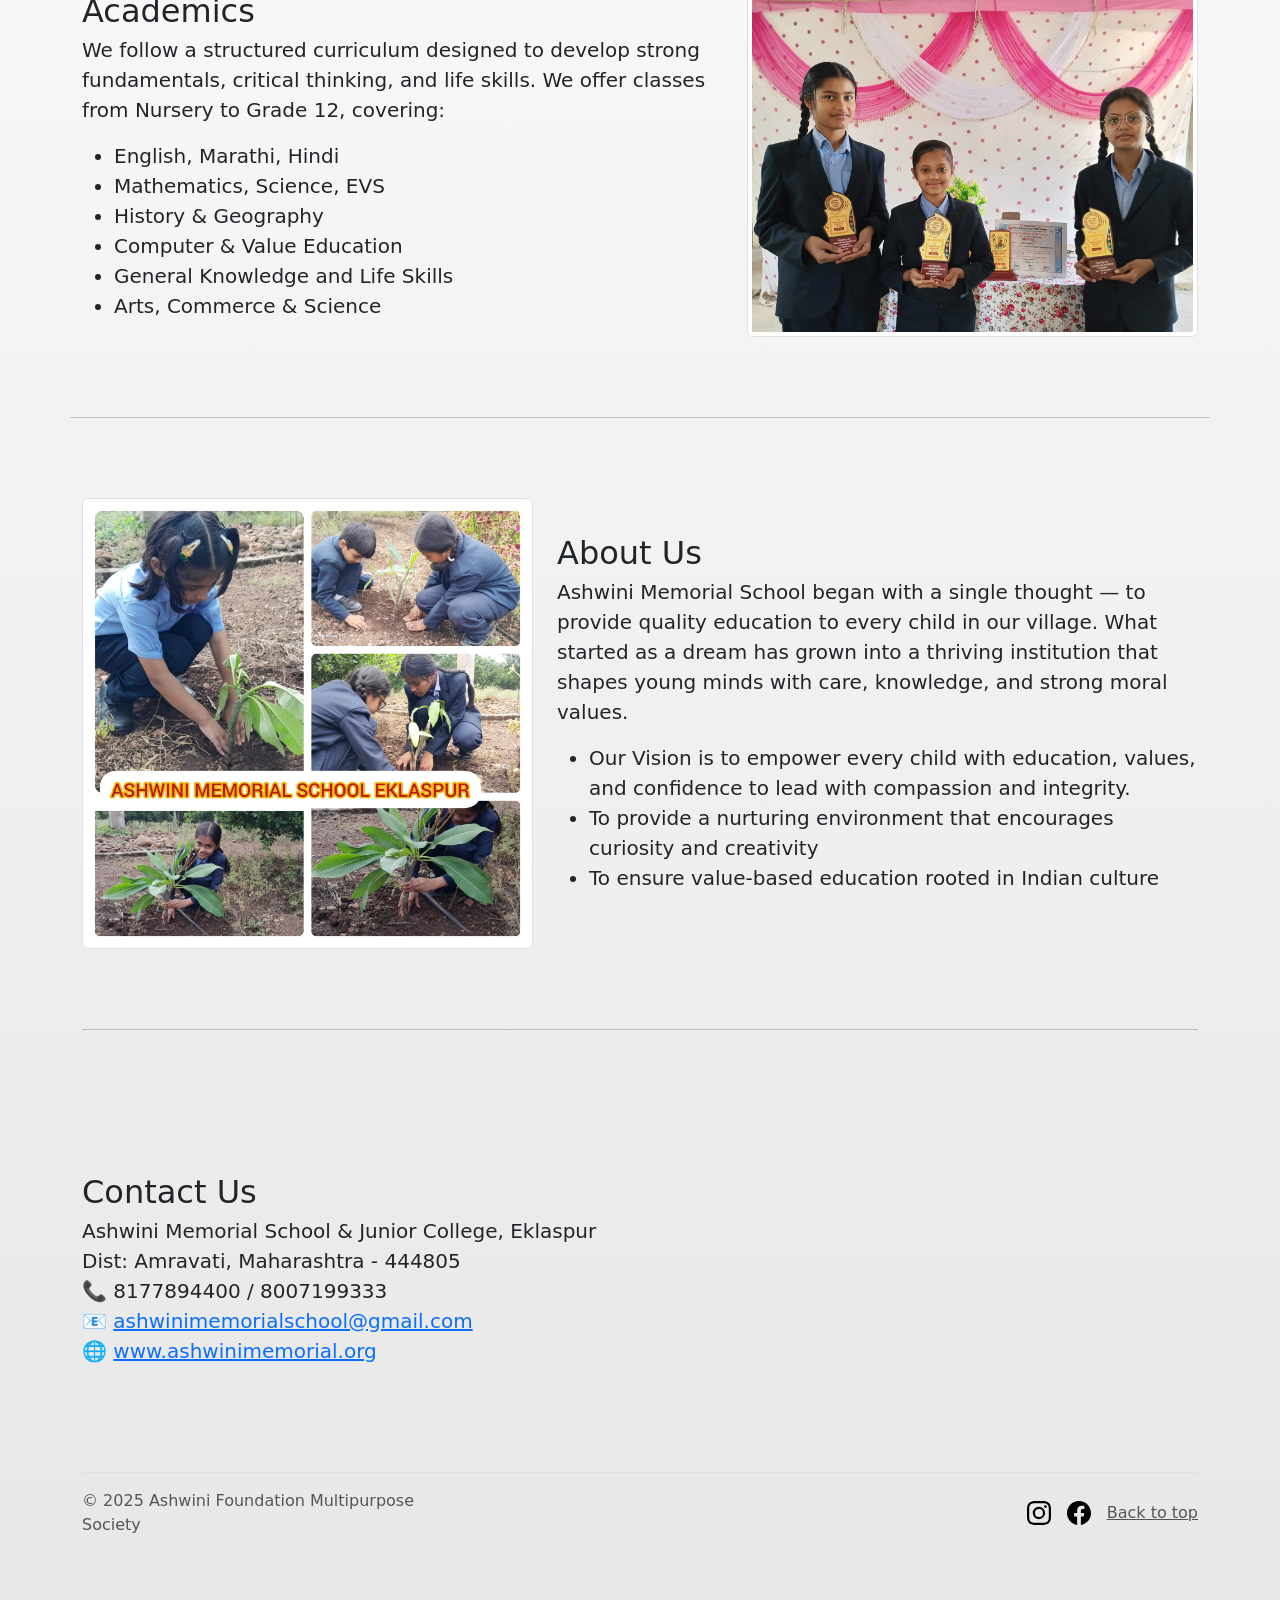
==== commit 793932ac: "added social media icons" ====
--- a/index.html
+++ b/index.html
@@ -7,6 +7,7 @@
   <title>Ashwini Memorial School & Junior College</title>
   <link href="https://cdn.jsdelivr.net/npm/bootstrap@5.3.6/dist/css/bootstrap.min.css" rel="stylesheet"
     integrity="sha384-4Q6Gf2aSP4eDXB8Miphtr37CMZZQ5oXLH2yaXMJ2w8e2ZtHTl7GptT4jmndRuHDT" crossorigin="anonymous">
+  <link rel="stylesheet" href="https://cdn.jsdelivr.net/npm/bootstrap-icons@1.13.1/font/bootstrap-icons.min.css">
   <link href="carousel.css" rel="stylesheet">
   <style>
     body {
@@ -14,6 +15,7 @@
       background: linear-gradient(to bottom, rgba(255, 255, 255, 1) 25%, rgba(231, 231, 231, 1) 100%);
     }
   </style>
+
 </head>
 
 <body id="home">
@@ -60,7 +62,7 @@
       </div>
     </div>
 
-    <div class="container marketing mt-5" > <!-- Three columns of text below the carousel -->
+    <div class="container marketing mt-5"> <!-- Three columns of text below the carousel -->
       <div class="row">
         <div class="col-lg-4 col-md-6 mb-4 d-flex flex-column align-items-center">
           <img src="kip_students.webp" alt="Kids International Preschool" class="rounded-circle mb-3 img-fluid"
@@ -97,7 +99,7 @@
         </div><!-- /.col-lg-4 -->
       </div><!-- /.row --> <!-- START THE FEATURETTES -->
       <hr class="featurette-divider" id="academics">
-      <div class="row featurette align-items-center" >
+      <div class="row featurette align-items-center">
         <div class="col-md-7">
           <h2 class="fw-normal lh-1">Academics</h2>
           <p class="lead">We follow a structured curriculum designed to develop strong fundamentals, critical thinking,
@@ -118,8 +120,8 @@
         </div>
         <hr class="featurette-divider" id="aboutus">
       </div>
-      
-      <div class="row featurette align-items-center" >
+
+      <div class="row featurette align-items-center">
         <div class="col-md-7 order-md-2">
           <h2 class="fw-normal lh-1">About Us</h2>
           <p class="lead">Ashwini Memorial School began with a single thought — to provide quality education to every
@@ -158,12 +160,35 @@
           </div>
         </div>
       </div>
-      <hr class="featurette-divider"> <!-- /END THE FEATURETTES -->
-    </div>
-    <footer class="container">
-      <p class="float-end"><a href="#home">Back to top</a></p>
-      <p>© 2025 Ashwini Foundation Multipurpose Society</p>
-    </footer>
+    </div>
+    <div class="container">
+      <footer class="d-flex flex-wrap justify-content-between align-items-center py-3 my-4 border-top">
+        <div class="col-md-4 d-flex align-items-center">
+          <span class="mb-3 mb-md-0 text-body-secondary">© 2025 Ashwini Foundation Multipurpose Society</span>
+        </div>
+        <ul class="nav col-md-4 justify-content-end list-unstyled d-flex">
+          <li class="ms-3">
+            <a class="text-body-secondary" href="https://www.instagram.com/ashwinimemorial/" aria-label="Instagram"
+              target="_blank" rel="noopener">
+              <svg class="bi" width="24" height="24" aria-hidden="true">
+                <use xlink:href="#instagram"></use>
+              </svg>
+            </a>
+          </li>
+          <li class="ms-3">
+            <a class="text-body-secondary" href="https://www.facebook.com/Kids.International.Preschool/"
+              aria-label="Facebook" target="_blank" rel="noopener">
+              <svg class="bi" width="24" height="24" aria-hidden="true">
+                <use xlink:href="#facebook"></use>
+              </svg>
+            </a>
+          </li>
+          <li class="ms-3">
+            <a class="text-body-secondary" href="#home" id="backToTop">Back to top</a>
+          </li>
+        </ul>
+      </footer>
+    </div>
   </main>
   <!-- Admission Notice Modal -->
   <div class="modal fade" id="admissionNoticeModal" tabindex="-1" aria-labelledby="admissionNoticeLabel"
@@ -194,6 +219,37 @@
   <script>
     document.addEventListener('DOMContentLoaded', function () {
       const navLinks = document.querySelectorAll('.nav-link');
+
+      const sections = [
+        { id: 'home', link: null },
+        { id: 'programs', link: null },
+        { id: 'academics', link: null },
+        { id: 'aboutus', link: null },
+        { id: 'contact_us', link: null }
+      ];
+
+      sections.forEach(section => {
+        section.link = Array.from(navLinks).find(link => link.getAttribute('href') === '#' + section.id);
+      });
+
+      function onScroll() {
+        let scrollPos = window.scrollY + 100; // Offset for sticky navbar
+        let currentSection = sections[0];
+
+        for (let section of sections) {
+          const el = document.getElementById(section.id);
+          if (el && el.offsetTop <= scrollPos) {
+            currentSection = section;
+          }
+        }
+
+        navLinks.forEach(link => link.classList.remove('active'));
+        if (currentSection.link) currentSection.link.classList.add('active');
+      }
+
+      window.addEventListener('scroll', onScroll);
+      onScroll();
+
       navLinks.forEach(link => {
         link.addEventListener('click', function () {
           navLinks.forEach(l => l.classList.remove('active'));
@@ -201,7 +257,6 @@
         });
       });
 
-      // Back to top activates Home link
       const backToTop = document.getElementById('backToTop');
       const homeLink = Array.from(navLinks).find(link => link.getAttribute('href') === '#' || link.getAttribute('href') === '#home');
       if (backToTop && homeLink) {
@@ -212,6 +267,25 @@
       }
     });
   </script>
+  <svg xmlns="http://www.w3.org/2000/svg" class="d-none">
+    <symbol id="bootstrap" viewBox="0 0 118 94">
+      <title>Bootstrap</title>
+      <path fill-rule="evenodd" clip-rule="evenodd"
+        d="M24.509 0c-6.733 0-11.715 5.893-11.492 12.284.214 6.14-.064 14.092-2.066 20.577C8.943 39.365 5.547 43.485 0 44.014v5.972c5.547.529 8.943 4.649 10.951 11.153 2.002 6.485 2.28 14.437 2.066 20.577C12.794 88.106 17.776 94 24.51 94H93.5c6.733 0 11.714-5.893 11.491-12.284-.214-6.14.064-14.092 2.066-20.577 2.009-6.504 5.396-10.624 10.943-11.153v-5.972c-5.547-.529-8.934-4.649-10.943-11.153-2.002-6.484-2.28-14.437-2.066-20.577C105.214 5.894 100.233 0 93.5 0H24.508zM80 57.863C80 66.663 73.436 72 62.543 72H44a2 2 0 01-2-2V24a2 2 0 012-2h18.437c9.083 0 15.044 4.92 15.044 12.474 0 5.302-4.01 10.049-9.119 10.88v.277C75.317 46.394 80 51.21 80 57.863zM60.521 28.34H49.948v14.934h8.905c6.884 0 10.68-2.772 10.68-7.727 0-4.643-3.264-7.207-9.012-7.207zM49.948 49.2v16.458H60.91c7.167 0 10.964-2.876 10.964-8.281 0-5.406-3.903-8.178-11.425-8.178H49.948z">
+
+      </path>
+    </symbol>
+    <symbol id="facebook" viewBox="0 0 16 16">
+      <path
+        d="M16 8.049c0-4.446-3.582-8.05-8-8.05C3.58 0-.002 3.603-.002 8.05c0 4.017 2.926 7.347 6.75 7.951v-5.625h-2.03V8.05H6.75V6.275c0-2.017 1.195-3.131 3.022-3.131.876 0 1.791.157 1.791.157v1.98h-1.009c-.993 0-1.303.621-1.303 1.258v1.51h2.218l-.354 2.326H9.25V16c3.824-.604 6.75-3.934 6.75-7.951z">
+      </path>
+    </symbol>
+    <symbol id="instagram" viewBox="0 0 16 16">
+      <path
+        d="M8 0C5.829 0 5.556.01 4.703.048 3.85.088 3.269.222 2.76.42a3.917 3.917 0 0 0-1.417.923A3.927 3.927 0 0 0 .42 2.76C.222 3.268.087 3.85.048 4.7.01 5.555 0 5.827 0 8.001c0 2.172.01 2.444.048 3.297.04.852.174 1.433.372 1.942.205.526.478.972.923 1.417.444.445.89.719 1.416.923.51.198 1.09.333 1.942.372C5.555 15.99 5.827 16 8 16s2.444-.01 3.298-.048c.851-.04 1.434-.174 1.943-.372a3.916 3.916 0 0 0 1.416-.923c.445-.445.718-.891.923-1.417.197-.509.332-1.09.372-1.942C15.99 10.445 16 10.173 16 8s-.01-2.445-.048-3.299c-.04-.851-.175-1.433-.372-1.941a3.926 3.926 0 0 0-.923-1.417A3.911 3.911 0 0 0 13.24.42c-.51-.198-1.092-.333-1.943-.372C10.443.01 10.172 0 7.998 0h.003zm-.717 1.442h.718c2.136 0 2.389.007 3.232.046.78.035 1.204.166 1.486.275.373.145.64.319.92.599.28.28.453.546.598.92.11.281.24.705.275 1.485.039.843.047 1.096.047 3.231s-.008 2.389-.047 3.232c-.035.78-.166 1.203-.275 1.485a2.47 2.47 0 0 1-.599.919c-.28.28-.546.453-.92.598-.28.11-.704.24-1.485.276-.843.038-1.096.047-3.232.047s-2.39-.009-3.233-.047c-.78-.036-1.203-.166-1.485-.276a2.478 2.478 0 0 1-.92-.598 2.48 2.48 0 0 1-.6-.92c-.109-.281-.24-.705-.275-1.485-.038-.843-.046-1.096-.046-3.233 0-2.136.008-2.388.046-3.231.036-.78.166-1.204.276-1.486.145-.373.319-.64.599-.92.28-.28.546-.453.92-.598.282-.11.705-.24 1.485-.276.738-.034 1.024-.044 2.515-.045v.002zm4.988 1.328a.96.96 0 1 0 0 1.92.96.96 0 0 0 0-1.92zm-4.27 1.122a4.109 4.109 0 1 0 0 8.217 4.109 4.109 0 0 0 0-8.217zm0 1.441a2.667 2.667 0 1 1 0 5.334 2.667 2.667 0 0 1 0-5.334z">
+      </path>
+    </symbol>
+  </svg>
 </body>
 
 </html>
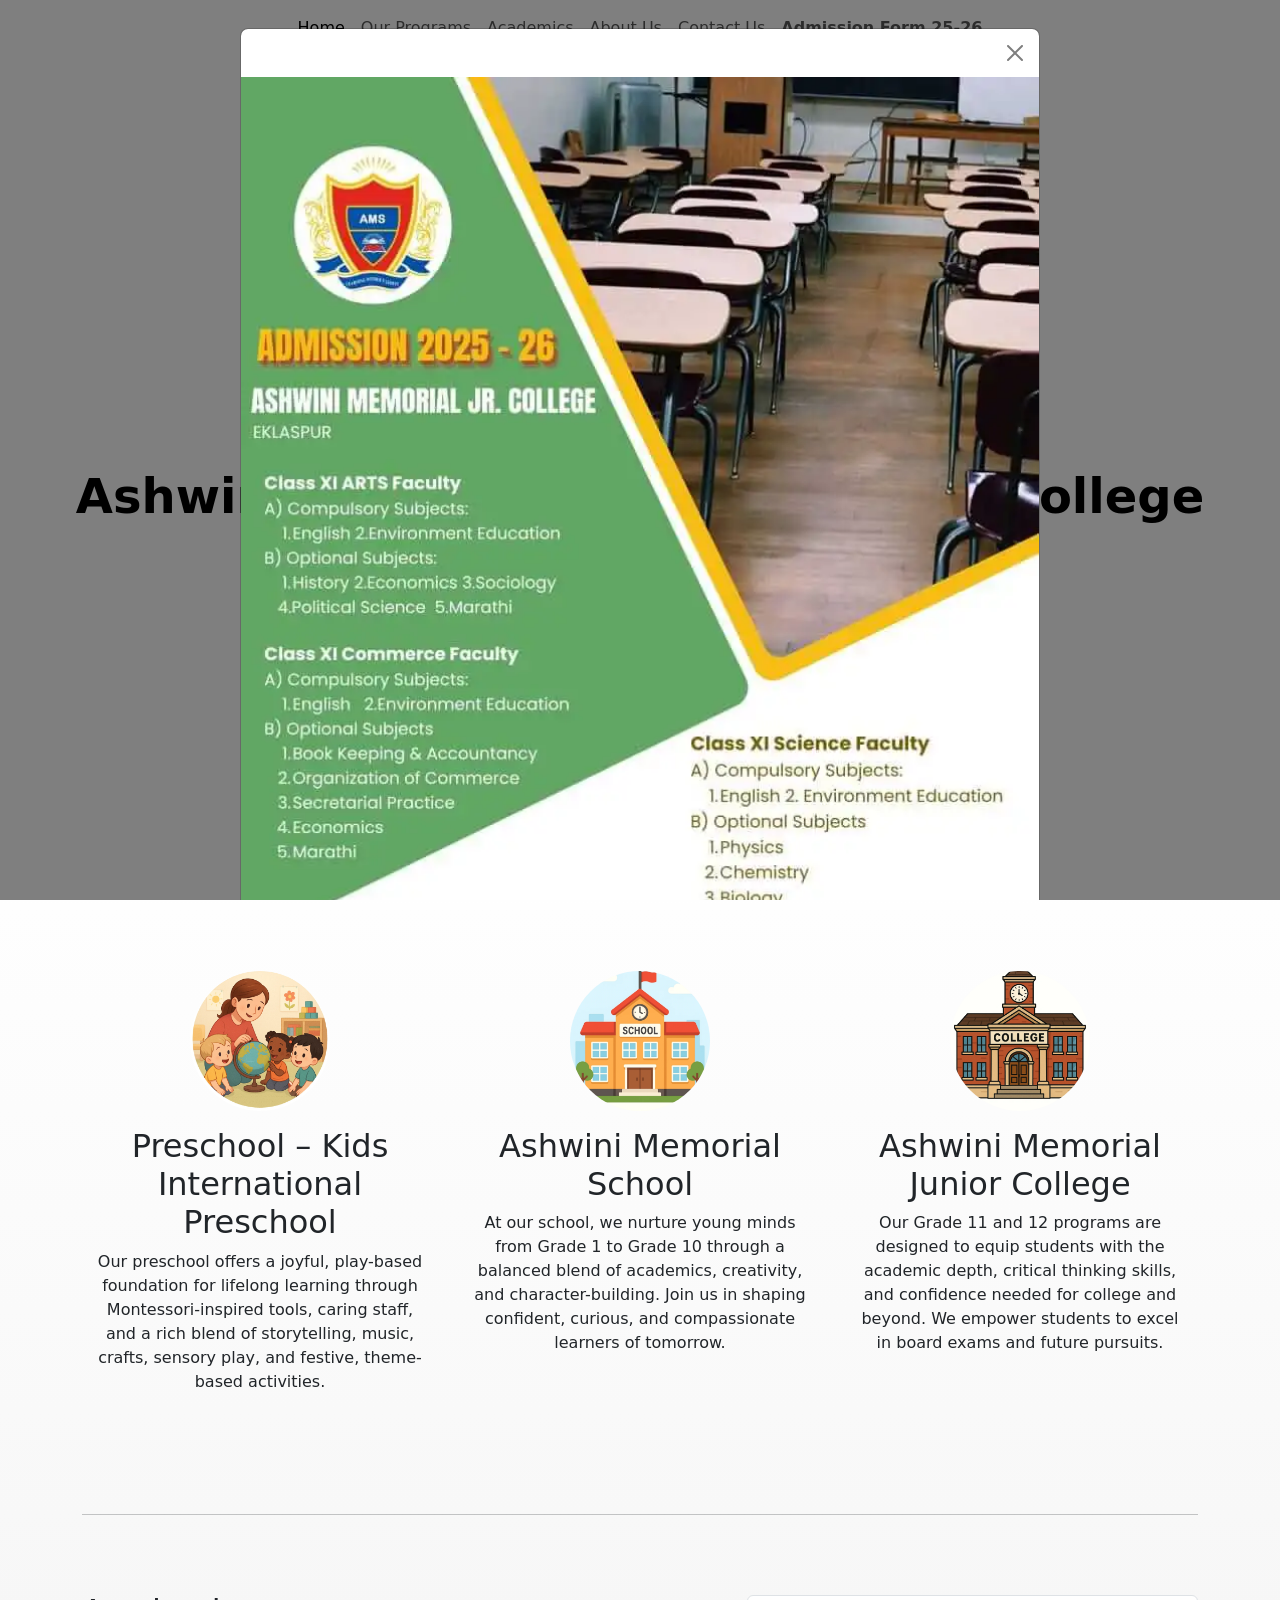
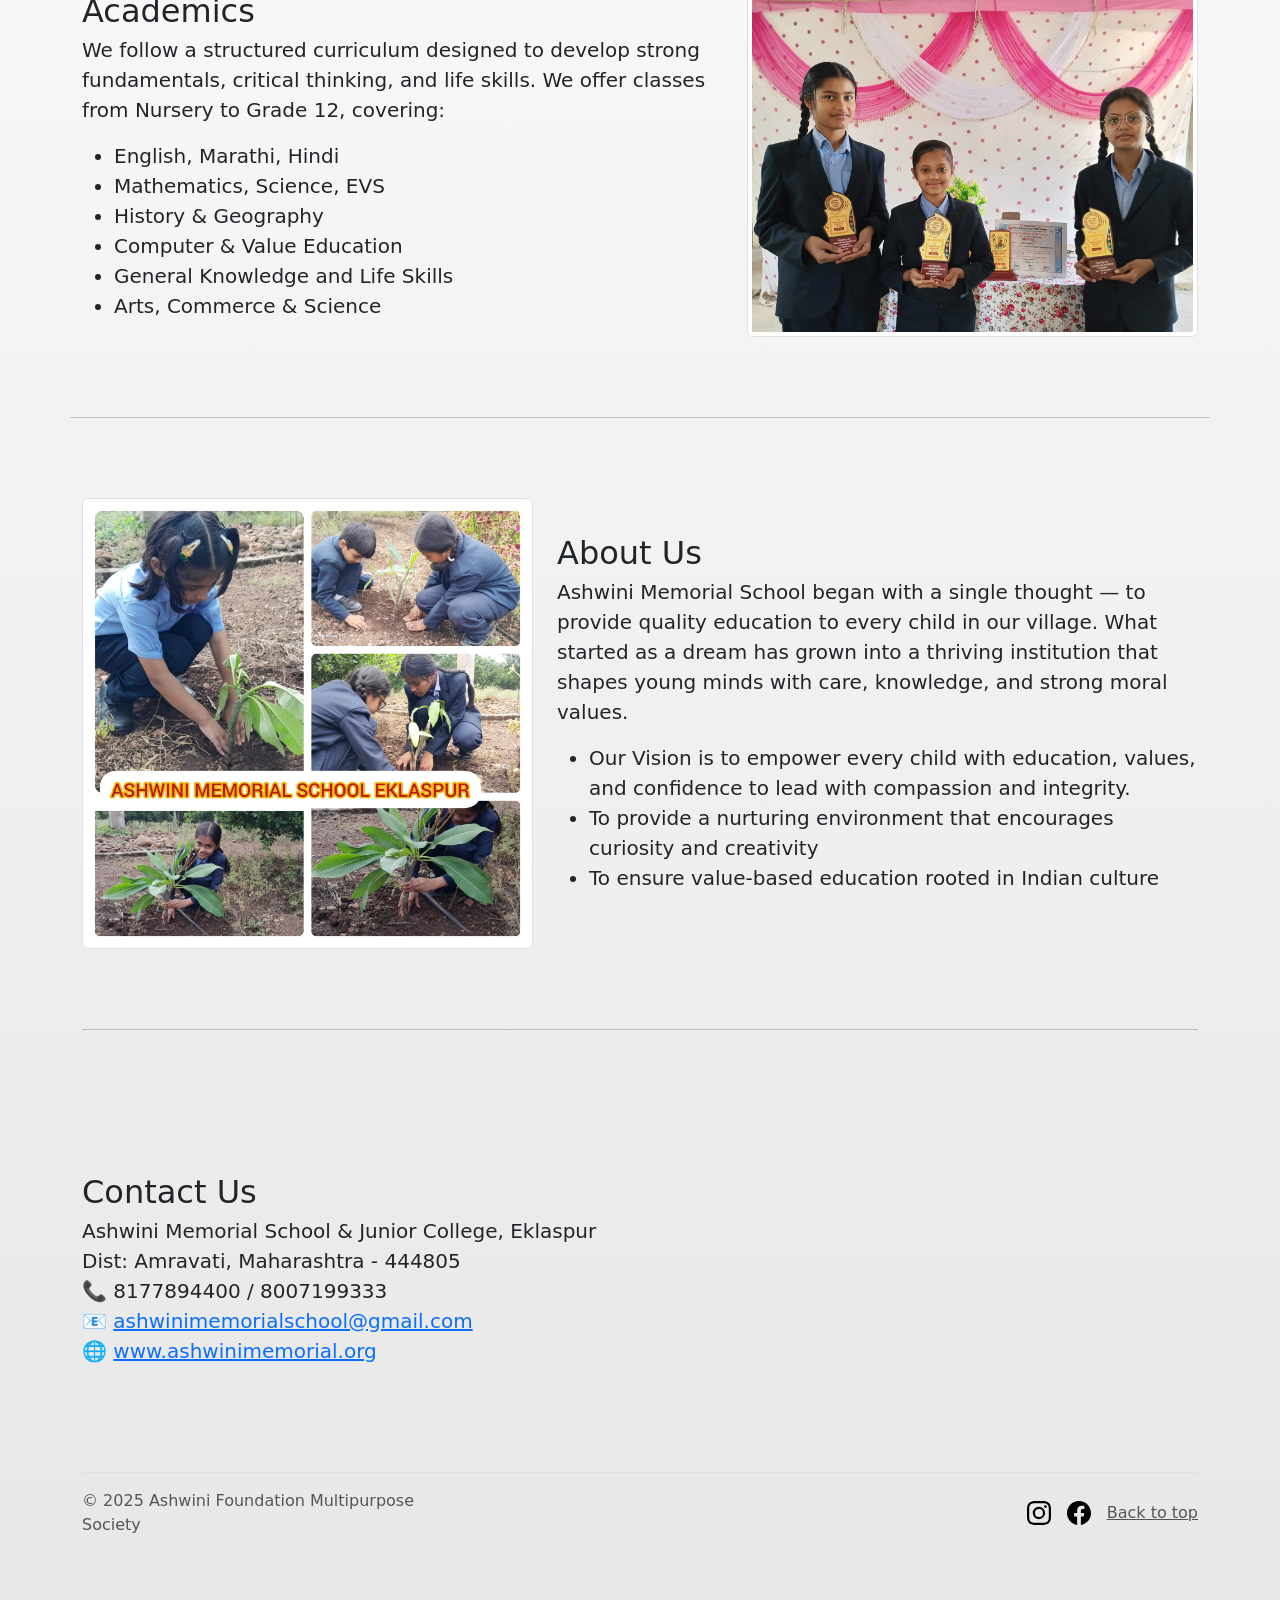
==== commit 06362f75: "Added admission form page" ====
--- a/index.html
+++ b/index.html
@@ -14,6 +14,23 @@
       padding-top: 0 !important;
       background: linear-gradient(to bottom, rgba(255, 255, 255, 1) 25%, rgba(231, 231, 231, 1) 100%);
     }
+
+    .admission-highlight {
+      color: #fff !important;
+      /*background: #dc3545 !important;*/
+      /* Bootstrap danger color */
+      /*border-radius: 0.5rem;*/
+      /*padding: 0.25rem 0.25rem;*/
+      animation: blink 1.25s steps(2, start) infinite;
+      font-weight: bold;
+      /*box-shadow: 0 0 8px #dc3545;*/
+    }
+
+    @keyframes blink {
+      to {
+        visibility: hidden;
+      }
+    }
   </style>
 
 </head>
@@ -42,10 +59,16 @@
           <li class="nav-item">
             <a href="#contact_us" class="nav-link">Contact Us</a>
           </li>
+          <li class="nav-item admission-highlight d-none d-md-block">
+            <a href="./admissionform.html" class="nav-link">Admission Form 25-26</a>
+          </li>
         </ul>
       </div>
     </div>
   </nav>
+  <a href="#" class="btn btn-danger admission-highlight d-block d-md-none text-center w-100 my-2" style="max-width: 350px; margin-left:auto; margin-right:auto;">
+  Admission Form 25-26
+  </a>
   <main>
     <div class="px-4 py-5 my-5 text-center">
       <img src="logo.webp" class="rounded-circle mb-3 img-fluid d-none d-md-block mx-auto d-block"
